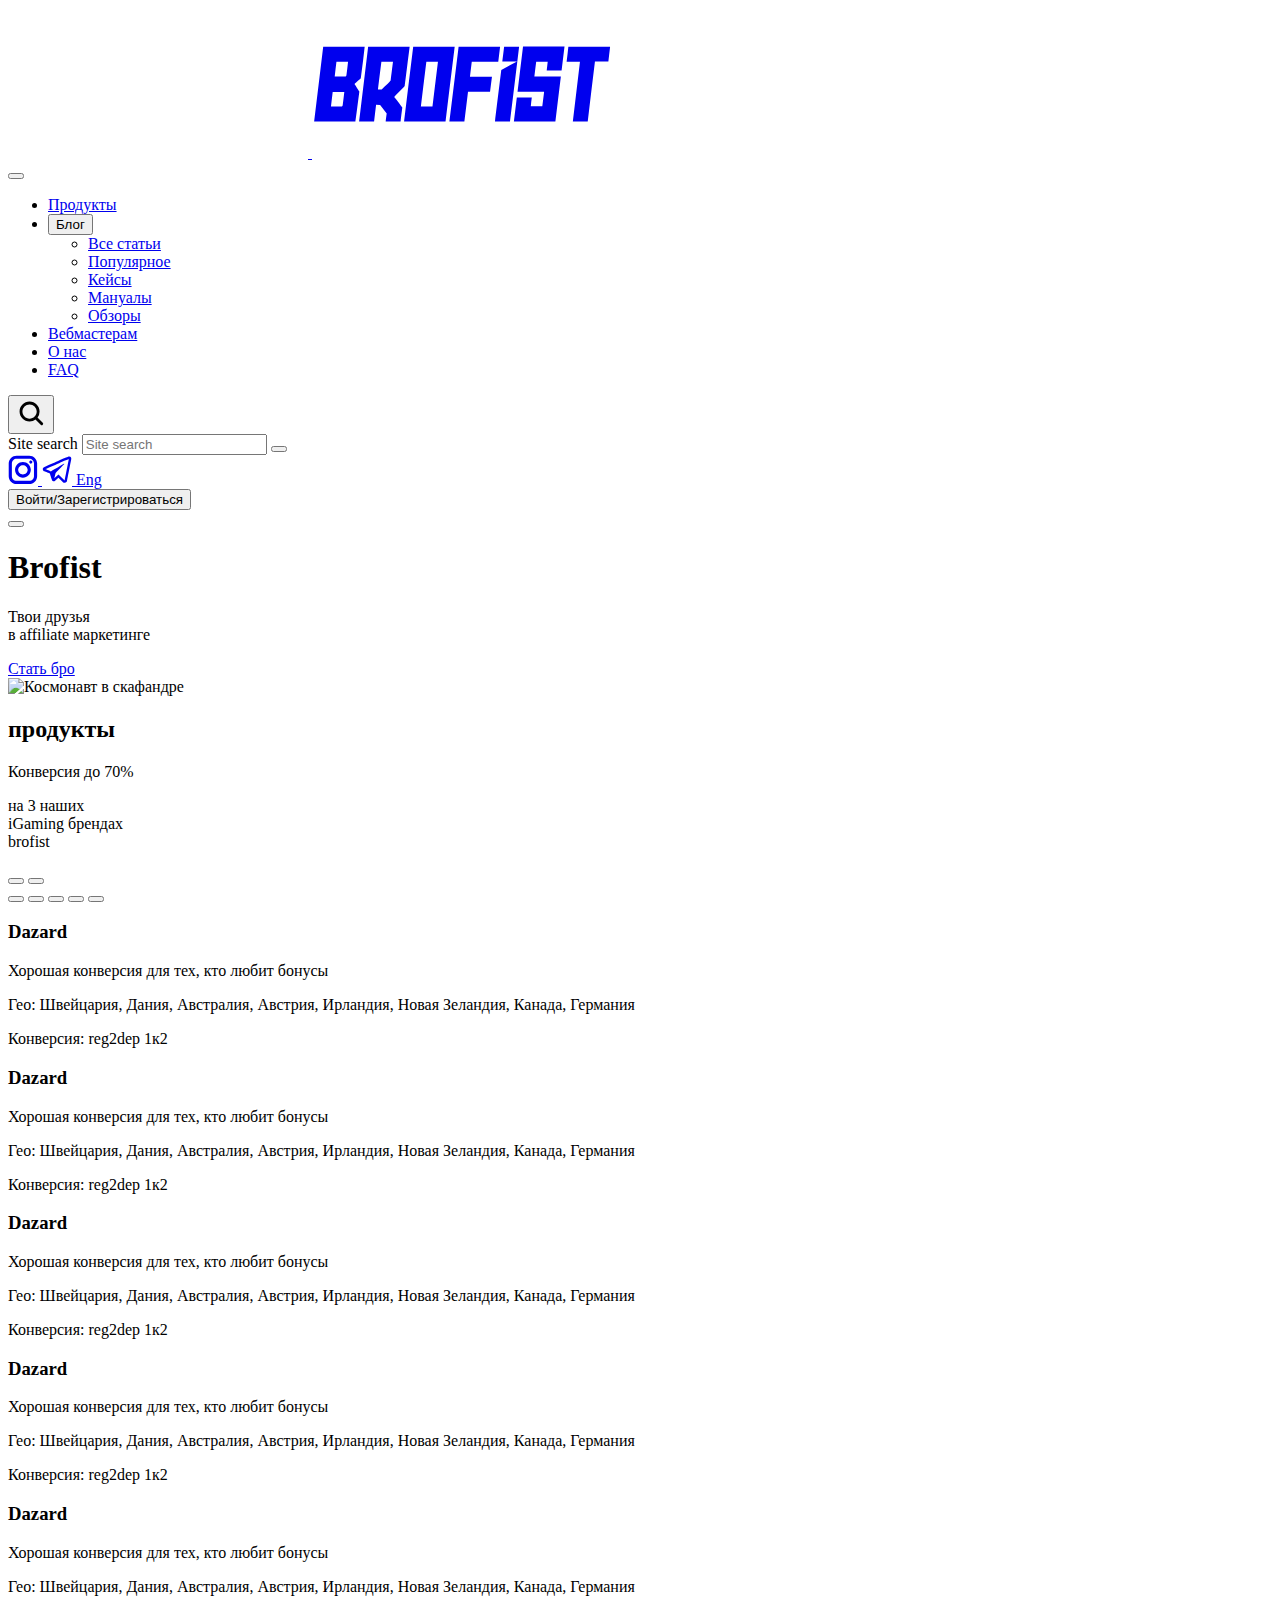
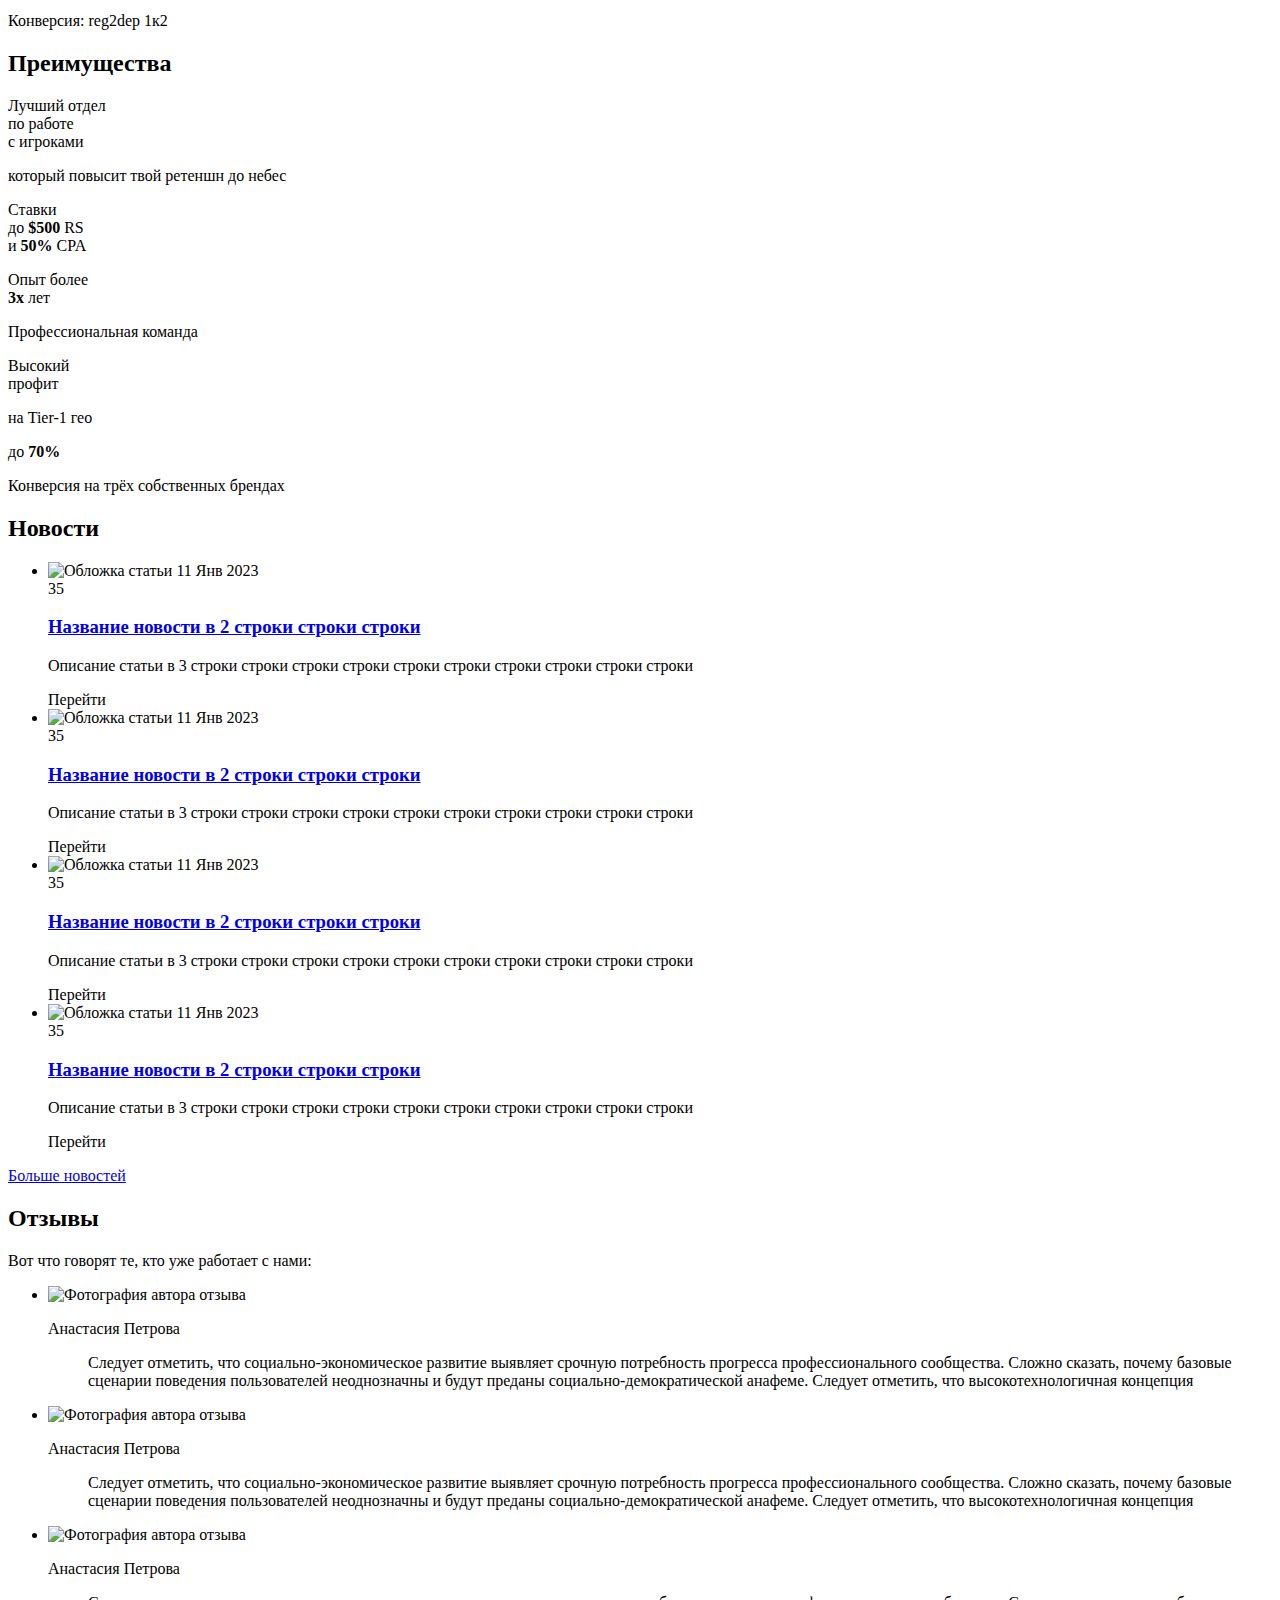
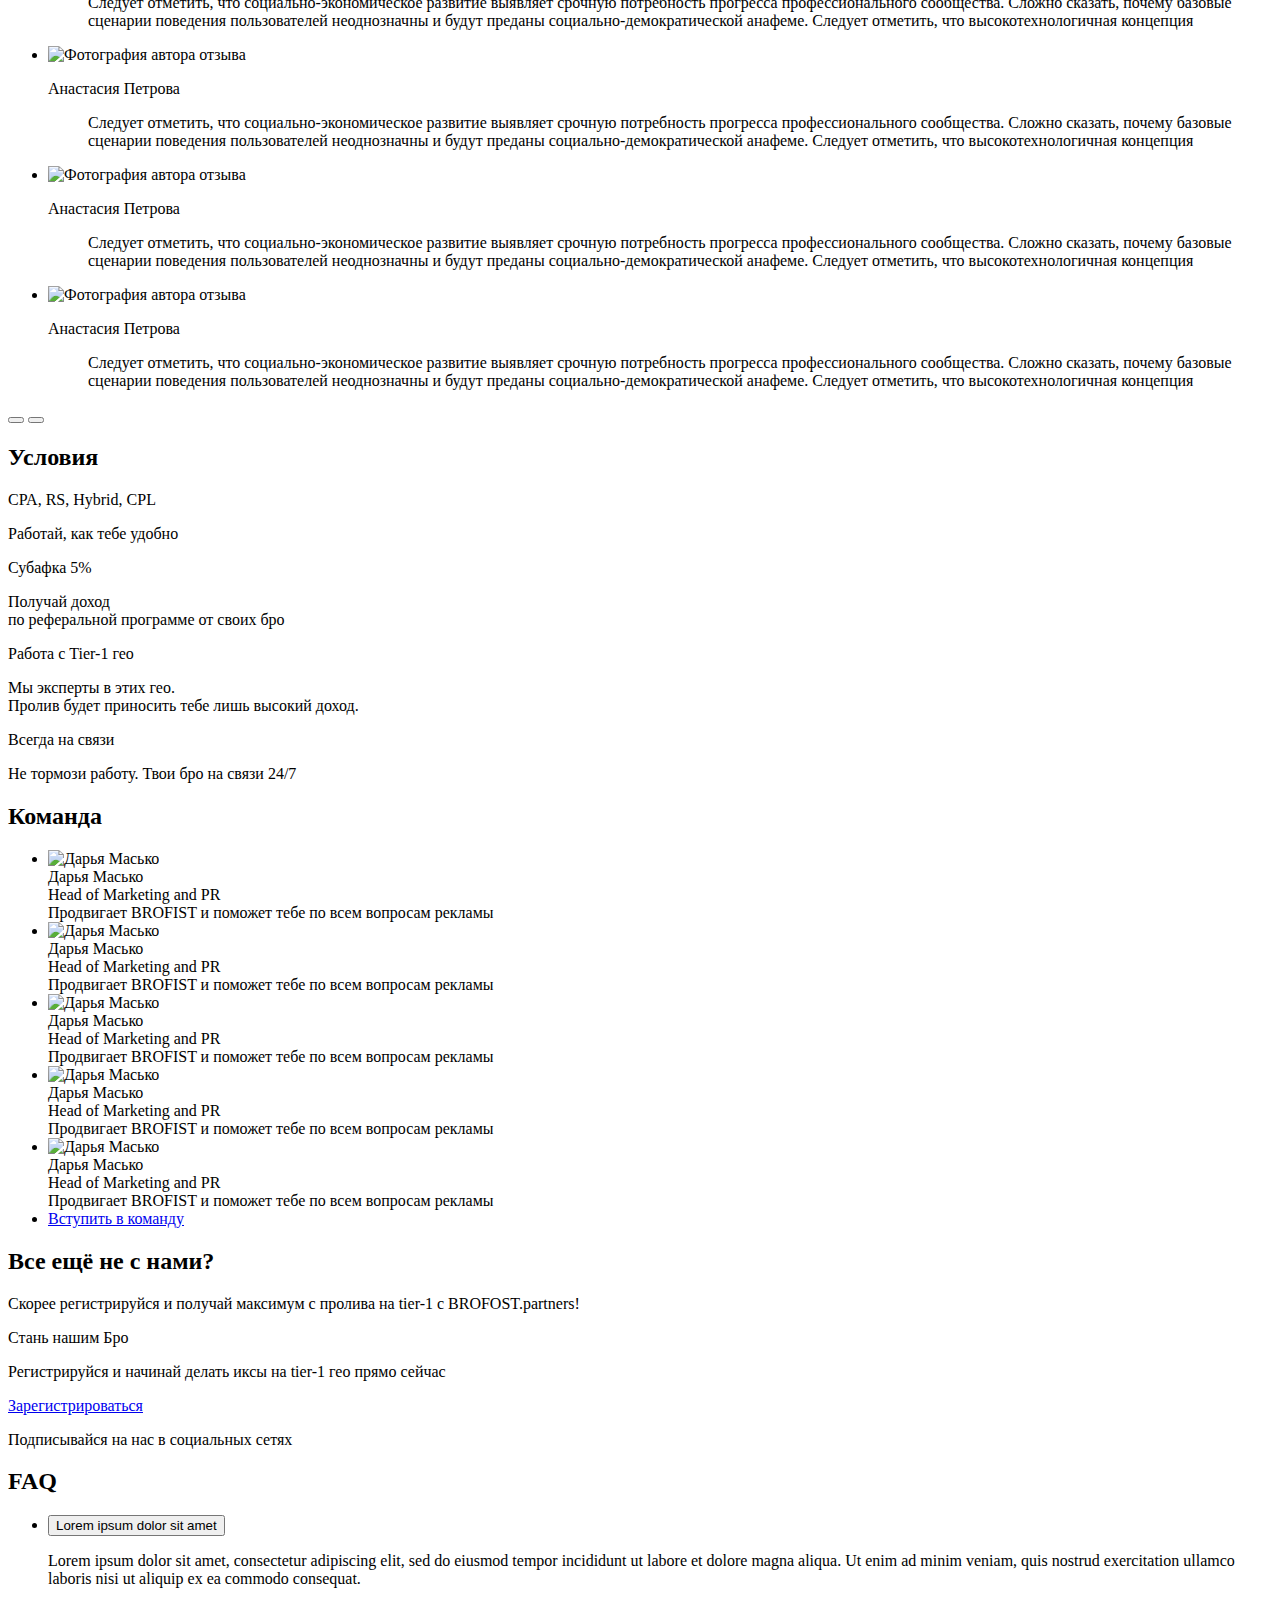
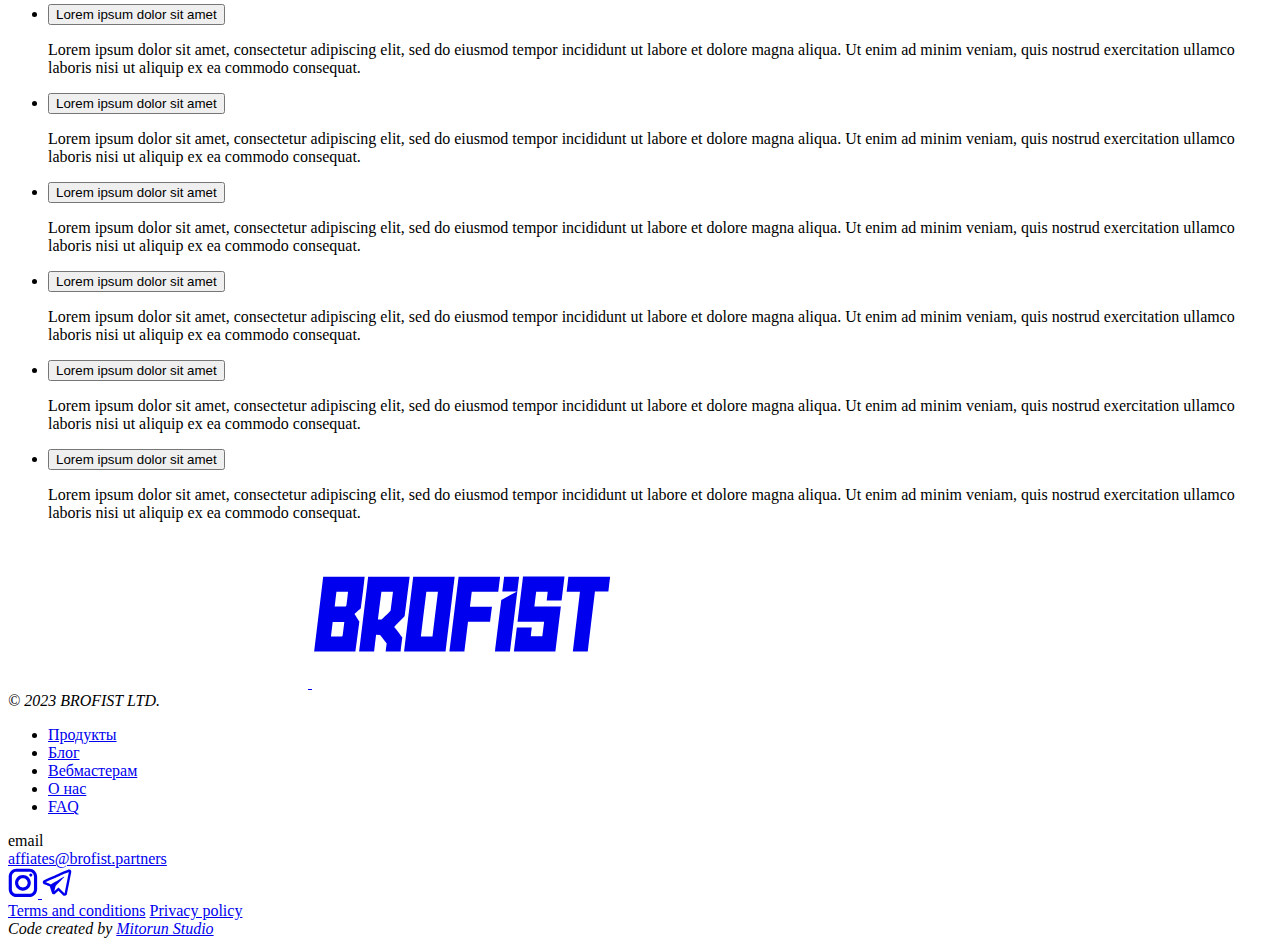
==== index.html @ ff67c035 "init" ====
<!DOCTYPE html><html lang="ru" prefix="og: https://ogp.me/ns#"><head><meta name="robots" content="noindex"><meta name="viewport" content="width=device-width,initial-scale=1"><meta charset="utf-8"><title>Brofist — Твои друзья в affiliate маркетинге</title><meta name="description" content="Brofist"><meta name="keywords" content=""><meta name="author" content="mitorun.studio"><link rel="stylesheet" href="/brofist/styles.css"><link rel="icon" sizes="any" href="/brofist/favicon.ico"><link rel="icon" type="image/svg+xml" href="/brofist/favicon.svg"><link rel="apple-touch-icon" sizes="180x180" href="/brofist/img/apple-touch-icon.png"><meta name="theme-color" content="#ffffff"><link rel="preload" as="image" href="/brofist/img/sprite.svg">

	<meta property="og:type" content="website"><meta property="og:title" content="Brofist – Твои друзья в affiliate маркетинге"><meta property="og:description" content="Brofist"><meta property="og:site_name" content="Brofist"><meta property="og:locale" content="ru"><meta property="og:image" content="https://brofist.partners/img/og.png"><meta property="og:url" content="https://brofist.partners/"><link rel="canonical" href="https://brofist.partners/"></head><body class="page-home"><header class="header container"><a class="header__brand" href="/brofist/" aria-label="Brofist"><svg class="logo" aria-hidden="true"><use href="/img/sprite.svg#logo"></use></svg> <svg class="logo-brand" aria-hidden="true"><use href="/img/sprite.svg#logo-brand"></use></svg></a><nav class="header__menu offcanvas offcanvas-end" id="offcanvasNavbar" tabindex="-1"><button class="header__burger btn-close" type="button" data-bs-dismiss="offcanvas" aria-label="Закрыть меню"></button><ul class="menu header-nav"><li><a class="menu__link" href="#">Продукты</a></li><li class="nav-item dropdown dropdown-center"><button class="menu__link dropdown-toggle" type="button" data-bs-toggle="dropdown" aria-expanded="false">Блог</button><ul class="dropdown-menu"><li><a class="dropdown-item" href="#">Все статьи</a></li><li><a class="dropdown-item" href="#">Популярное</a></li><li><a class="dropdown-item" href="#">Кейсы</a></li><li><a class="dropdown-item" href="#">Мануалы</a></li><li><a class="dropdown-item" href="#">Обзоры</a></li></ul></li><li><a class="menu__link" href="#">Вебмастерам</a></li><li><a class="menu__link" href="#">О нас</a></li><li><a class="menu__link" href="#">FAQ</a></li></ul><div class="header__icons"><div class="header__icon search dropdown dropdown-center" aria-label="Поиск"><button class="button-open-search" type="button" data-bs-toggle="dropdown" aria-expanded="false"><svg class="icon" width="30" height="30" aria-label="Поиск"><use href="/img/sprite.svg#search"></use></svg></button><div class="dropdown-menu"><form class="search" target="_blank" method="get" action="https://www.google.com/search"><label class="vh" for="search">Site search</label> <input class="form__input" id="search" type="search" name="search" minlength="1" maxlength="100" autocomplete="on" placeholder="Site search" aria-label="Site search"> <input type="hidden" name="sitesearch" value="mitorun.studio/works/bullet/site/"> <button class="search-button" type="submit" value="Search" title="Start search"></button></form></div></div><a class="header__icon" href="#" title="Instagram"><svg class="icon" width="30" height="30" aria-label="Instagram"><use href="/img/sprite.svg#instagram"></use></svg> </a><a class="header__icon" href="#" title="Telegram"><svg class="icon" width="30" height="30" aria-label="Telegram"><use href="/img/sprite.svg#telegram"></use></svg> </a><a class="header__icon header__lang" href="#" title="English">Eng</a></div><button class="button header__button" type="button">Войти/Зарегистрироваться</button></nav><button class="header__burger navbar-toggler" type="button" data-bs-toggle="offcanvas" data-bs-target="#offcanvasNavbar" aria-controls="offcanvasNavbar" aria-label="Открыть меню"></button></header><main class="main"><section class="page-home__section-1 container"><div class="hero"><h1 class="hero__h1">Brofist</h1><p class="hero__subtitle">Твои друзья<br>в affiliate маркетинге</p><span class="hero__button"><a class="button button--icon" href="#">Стать бро</a></span><div class="hero__img"><div class="hero__star"></div><img class="hero__astronaut" fetchpriority="high" width="450" height="450" src="/brofist/img/home/astronaut.png" alt="Космонавт в скафандре"><div class="hero__ufo"></div></div></div></section><section class="page-home__section-2 container"><h2 class="h2 container-inside">продукты</h2><div class="mark-grid container-inside mb-m"><p class="products__mark">Конверсия до 70<span class="icon-percent">%</span></p><p><span class="products__mark-2">на 3 наших<br>iGaming брендах<br>brofist</span></p></div><div class="carousel slide slider-prod mb-xl" id="carousel" data-bs-ride="carousel" data-bs-interval="99999"><button class="carousel-control-prev" type="button" data-bs-target="#carousel" data-bs-slide="prev" aria-label="Предыдущий слайд"></button> <button class="carousel-control-next" type="button" data-bs-target="#carousel" data-bs-slide="next" aria-label="Следующий слайд"></button><div class="carousel-indicators"><button class="active" type="button" data-bs-target="#carousel" data-bs-slide-to="0" aria-current="true" aria-label="Слайд 1"></button> <button class="" type="button" data-bs-target="#carousel" data-bs-slide-to="1" aria-label="Слайд 2"></button> <button class="" type="button" data-bs-target="#carousel" data-bs-slide-to="2" aria-label="Слайд 3"></button> <button class="" type="button" data-bs-target="#carousel" data-bs-slide-to="3" aria-label="Слайд 4"></button> <button class="" type="button" data-bs-target="#carousel" data-bs-slide-to="4" aria-label="Слайд 5"></button></div><div class="carousel-inner"><div class="carousel-item active"><div class="slider-prod__card"><h3 class="slider-prod__title dazard">Dazard</h3><p class="b">Хорошая конверсия для тех, кто любит бонусы</p><p>Гео: Швейцария, Дания, Австралия, Австрия, Ирландия, Новая Зеландия, Канада, Германия</p><p class="b">Конверсия: reg2dep 1к2</p></div></div><div class="carousel-item"><div class="slider-prod__card"><h3 class="slider-prod__title dazard">Dazard</h3><p class="b">Хорошая конверсия для тех, кто любит бонусы</p><p>Гео: Швейцария, Дания, Австралия, Австрия, Ирландия, Новая Зеландия, Канада, Германия</p><p class="b">Конверсия: reg2dep 1к2</p></div></div><div class="carousel-item"><div class="slider-prod__card"><h3 class="slider-prod__title dazard">Dazard</h3><p class="b">Хорошая конверсия для тех, кто любит бонусы</p><p>Гео: Швейцария, Дания, Австралия, Австрия, Ирландия, Новая Зеландия, Канада, Германия</p><p class="b">Конверсия: reg2dep 1к2</p></div></div><div class="carousel-item"><div class="slider-prod__card"><h3 class="slider-prod__title dazard">Dazard</h3><p class="b">Хорошая конверсия для тех, кто любит бонусы</p><p>Гео: Швейцария, Дания, Австралия, Австрия, Ирландия, Новая Зеландия, Канада, Германия</p><p class="b">Конверсия: reg2dep 1к2</p></div></div><div class="carousel-item"><div class="slider-prod__card"><h3 class="slider-prod__title dazard">Dazard</h3><p class="b">Хорошая конверсия для тех, кто любит бонусы</p><p>Гео: Швейцария, Дания, Австралия, Австрия, Ирландия, Новая Зеландия, Канада, Германия</p><p class="b">Конверсия: reg2dep 1к2</p></div></div></div></div><div class="ticker"><div></div></div></section><section class="page-home__section-3 container pb-xl"><h2 class="h2">Преимущества</h2><div class="pluses"><div class="pluses__card pluses__card--1"><p class="pluses__title pluses__title--big">Лучший отдел<br>по работе<br>с игроками</p><p class="pluses__text">который повысит твой ретеншн до небес</p><div class="pluses__img-1"></div></div><div class="pluses__card pluses__card--2"><p class="pluses__title">Ставки<br>до <strong>$500</strong> RS<br>и <strong>50%</strong> CPA</p><div class="pluses__img-2"></div></div><div class="pluses__card pluses__card--3"><p class="pluses__title">Опыт более<br><strong>3х</strong> лет</p><p class="pluses__text">Профессиональная команда</p><div class="pluses__img-3"></div></div><div class="pluses__card pluses__card--4"><p class="pluses__title pluses__title--big">Высокий<br>профит</p><p class="pluses__text">на Tier-1 гео</p><div class="pluses__img-4"></div></div><div class="pluses__card pluses__card--5"><p class="pluses__title">до <strong>70%</strong></p><p class="pluses__text">Конверсия на трёх собственных брендах</p><div class="pluses__img-5"></div></div></div></section><section class="page-home__section-4 container"><h2 class="title-yellow">Новости</h2><ul class="blog-preview mb-m"><li class="blog-preview__card"><div class="blog-preview__header"><img class="blog-preview__img" src="/brofist/img/home/card-thumb.png" alt="Обложка статьи"> <time class="blog-preview__date" datetime="">11 Янв 2023</time><div class="blog-preview__rating"><span>35</span></div></div><h3 class="blog-preview__title"><a class="stretch" href="#">Название новости в 2 строки строки строки</a></h3><p class="blog-preview__summary">Описание статьи в 3 строки строки строки строки строки строки строки строки строки строки</p><span class="button button--icon card__button">Перейти</span></li><li class="blog-preview__card"><div class="blog-preview__header"><img class="blog-preview__img" src="/brofist/img/home/card-thumb.png" alt="Обложка статьи"> <time class="blog-preview__date" datetime="">11 Янв 2023</time><div class="blog-preview__rating"><span>35</span></div></div><h3 class="blog-preview__title"><a class="stretch" href="#">Название новости в 2 строки строки строки</a></h3><p class="blog-preview__summary">Описание статьи в 3 строки строки строки строки строки строки строки строки строки строки</p><span class="button button--icon card__button">Перейти</span></li><li class="blog-preview__card"><div class="blog-preview__header"><img class="blog-preview__img" src="/brofist/img/home/card-thumb.png" alt="Обложка статьи"> <time class="blog-preview__date" datetime="">11 Янв 2023</time><div class="blog-preview__rating"><span>35</span></div></div><h3 class="blog-preview__title"><a class="stretch" href="#">Название новости в 2 строки строки строки</a></h3><p class="blog-preview__summary">Описание статьи в 3 строки строки строки строки строки строки строки строки строки строки</p><span class="button button--icon card__button">Перейти</span></li><li class="blog-preview__card"><div class="blog-preview__header"><img class="blog-preview__img" src="/brofist/img/home/card-thumb.png" alt="Обложка статьи"> <time class="blog-preview__date" datetime="">11 Янв 2023</time><div class="blog-preview__rating"><span>35</span></div></div><h3 class="blog-preview__title"><a class="stretch" href="#">Название новости в 2 строки строки строки</a></h3><p class="blog-preview__summary">Описание статьи в 3 строки строки строки строки строки строки строки строки строки строки</p><span class="button button--icon card__button">Перейти</span></li></ul><a class="button button--2 button--icon button--center" href="#">Больше новостей</a><div class="ticker black"><div></div></div></section><section class="page-home__section-5 container"><h2 class="h2">Отзывы</h2><p class="font-l mb-m">Вот что говорят те, кто уже работает с нами:</p><div class="swiper review" id="swiper"><ul class="swiper-wrapper"><li class="swiper-slide"><div class="review__card"><div class="review__img"><img loading="lazy" width="80" height="80" src="/brofist/img/home/review-01.jpg" alt="Фотография автора отзыва"></div><p class="review__author">Анастасия Петрова</p><blockquote class="review__text">Следует отметить, что социально-экономическое развитие выявляет срочную потребность прогресса профессионального сообщества. Сложно сказать, почему базовые сценарии поведения пользователей неоднозначны и будут преданы социально-демократической анафеме. Следует отметить, что высокотехнологичная концепция</blockquote></div></li><li class="swiper-slide"><div class="review__card"><div class="review__img"><img loading="lazy" width="80" height="80" src="/brofist/img/home/review-01.jpg" alt="Фотография автора отзыва"></div><p class="review__author">Анастасия Петрова</p><blockquote class="review__text">Следует отметить, что социально-экономическое развитие выявляет срочную потребность прогресса профессионального сообщества. Сложно сказать, почему базовые сценарии поведения пользователей неоднозначны и будут преданы социально-демократической анафеме. Следует отметить, что высокотехнологичная концепция</blockquote></div></li><li class="swiper-slide"><div class="review__card"><div class="review__img"><img loading="lazy" width="80" height="80" src="/brofist/img/home/review-01.jpg" alt="Фотография автора отзыва"></div><p class="review__author">Анастасия Петрова</p><blockquote class="review__text">Следует отметить, что социально-экономическое развитие выявляет срочную потребность прогресса профессионального сообщества. Сложно сказать, почему базовые сценарии поведения пользователей неоднозначны и будут преданы социально-демократической анафеме. Следует отметить, что высокотехнологичная концепция</blockquote></div></li><li class="swiper-slide"><div class="review__card"><div class="review__img"><img loading="lazy" width="80" height="80" src="/brofist/img/home/review-01.jpg" alt="Фотография автора отзыва"></div><p class="review__author">Анастасия Петрова</p><blockquote class="review__text">Следует отметить, что социально-экономическое развитие выявляет срочную потребность прогресса профессионального сообщества. Сложно сказать, почему базовые сценарии поведения пользователей неоднозначны и будут преданы социально-демократической анафеме. Следует отметить, что высокотехнологичная концепция</blockquote></div></li><li class="swiper-slide"><div class="review__card"><div class="review__img"><img loading="lazy" width="80" height="80" src="/brofist/img/home/review-01.jpg" alt="Фотография автора отзыва"></div><p class="review__author">Анастасия Петрова</p><blockquote class="review__text">Следует отметить, что социально-экономическое развитие выявляет срочную потребность прогресса профессионального сообщества. Сложно сказать, почему базовые сценарии поведения пользователей неоднозначны и будут преданы социально-демократической анафеме. Следует отметить, что высокотехнологичная концепция</blockquote></div></li><li class="swiper-slide"><div class="review__card"><div class="review__img"><img loading="lazy" width="80" height="80" src="/brofist/img/home/review-01.jpg" alt="Фотография автора отзыва"></div><p class="review__author">Анастасия Петрова</p><blockquote class="review__text">Следует отметить, что социально-экономическое развитие выявляет срочную потребность прогресса профессионального сообщества. Сложно сказать, почему базовые сценарии поведения пользователей неоднозначны и будут преданы социально-демократической анафеме. Следует отметить, что высокотехнологичная концепция</blockquote></div></li></ul><div class="swiper-pagination"></div><button class="swiper-button-prev" type="button" aria-label="Предыдущий слайд"></button> <button class="swiper-button-next" type="button" aria-label="Следующий слайд"></button></div></section><section class="page-home__section-6 container"><h2 class="h2">Условия</h2><div class="conditions"><div class="conditions__item conditions__item--1"><p class="h2 conditions__title">CPA, RS, Hybrid, CPL</p><p>Работай, как тебе удобно</p><div class="conditions__img-3"></div><div class="conditions__img-2"></div><div class="conditions__img-1"></div></div><div class="conditions__item conditions__item--2"><p class="h2 conditions__title">Субафка 5%</p><p>Получай доход<br>по реферальной программе от своих бро</p><div class="conditions__img-2"></div><div class="conditions__img-1"></div></div><div class="conditions__item conditions__item--3"><p class="h2 conditions__title">Работа с Tier-1 гео</p><p>Мы эксперты в этих гео.<br>Пролив будет приносить тебе лишь высокий доход.</p><div class="conditions__img-2"></div><div class="conditions__img-1"></div></div><div class="conditions__item conditions__item--4"><p class="h2 conditions__title">Всегда на связи</p><p>Не тормози работу. Твои бро на связи 24/7</p><div class="conditions__img-2"></div><div class="conditions__img-1"></div></div></div></section><section class="page-home__section-7 container"><h2 class="h2">Команда</h2><ul class="team"><li class="team__card"><img class="team__img" width="602" height="788" src="/brofist/img/home/team-1.jpg" alt="Дарья Масько"><div class="team__content"><div class="team__name">Дарья Масько</div><div class="team__profession">Head of Marketing and PR</div><div class="team__desc">Продвигает BROFIST и поможет тебе по всем вопросам рекламы</div><div class="team__links"><a class="team__instagram" target="_blank" rel="noopener" href="#"></a> <a class="team__telegram" target="_blank" rel="noopener" href="#"></a></div></div></li><li class="team__card"><img class="team__img" width="602" height="788" src="/brofist/img/home/team-1.jpg" alt="Дарья Масько"><div class="team__content"><div class="team__name">Дарья Масько</div><div class="team__profession">Head of Marketing and PR</div><div class="team__desc">Продвигает BROFIST и поможет тебе по всем вопросам рекламы</div><div class="team__links"><a class="team__instagram" target="_blank" rel="noopener" href="#"></a> <a class="team__telegram" target="_blank" rel="noopener" href="#"></a></div></div></li><li class="team__card"><img class="team__img" width="602" height="788" src="/brofist/img/home/team-1.jpg" alt="Дарья Масько"><div class="team__content"><div class="team__name">Дарья Масько</div><div class="team__profession">Head of Marketing and PR</div><div class="team__desc">Продвигает BROFIST и поможет тебе по всем вопросам рекламы</div><div class="team__links"><a class="team__instagram" target="_blank" rel="noopener" href="#"></a> <a class="team__telegram" target="_blank" rel="noopener" href="#"></a></div></div></li><li class="team__card"><img class="team__img" width="602" height="788" src="/brofist/img/home/team-1.jpg" alt="Дарья Масько"><div class="team__content"><div class="team__name">Дарья Масько</div><div class="team__profession">Head of Marketing and PR</div><div class="team__desc">Продвигает BROFIST и поможет тебе по всем вопросам рекламы</div><div class="team__links"><a class="team__instagram" target="_blank" rel="noopener" href="#"></a> <a class="team__telegram" target="_blank" rel="noopener" href="#"></a></div></div></li><li class="team__card"><img class="team__img" width="602" height="788" src="/brofist/img/home/team-1.jpg" alt="Дарья Масько"><div class="team__content"><div class="team__name">Дарья Масько</div><div class="team__profession">Head of Marketing and PR</div><div class="team__desc">Продвигает BROFIST и поможет тебе по всем вопросам рекламы</div><div class="team__links"><a class="team__instagram" target="_blank" rel="noopener" href="#"></a> <a class="team__telegram" target="_blank" rel="noopener" href="#"></a></div></div></li><li class="team__card--join"><div class="team__triangles-1"></div><div class="team__triangles-2"></div><div class="team__triangles-3"></div><div class="team__stars-1"></div><div class="team__stars-2"></div><div class="team__stars-3"></div><a class="team__button" href="#">Вступить в команду</a></li></ul></section><section class="page-home__section-8 container"><h2 class="h2">Все ещё не с нами?</h2><p class="font-l mb-m">Скорее регистрируйся и получай максимум с пролива на tier-1 с BROFOST.partners!</p><div class="registration"><div class="registration__content"><p class="registration__title h2">Стань нашим Бро</p><p class="registration__desc">Регистрируйся и начинай делать иксы на tier-1 гео прямо сейчас</p><a href="#" class="button button--icon button--wide registration__button">Зарегистрироваться</a><p class="registration__text">Подписывайся на нас в социальных сетях</p><div class="registration__links"><a class="registration__telegram" target="_blank" rel="noopener" href="#"></a> <a class="registration__instagram" target="_blank" rel="noopener" href="#"></a></div></div><div class="registration__moon"></div><div class="registration__ufo"></div></div></section><section class="page-home__section-9 container"><h2>FAQ</h2><ul class="accordion" id="accordion"><li class="accordion-item"><p class="accordion-header" id="heading1"><button class="accordion-button collapsed" type="button" data-bs-toggle="collapse" data-bs-target="#collapse1" aria-expanded="false" aria-controls="collapse1">Lorem ipsum dolor sit amet</button></p><div class="accordion-collapse collapse" id="collapse1" aria-labelledby="heading1"><div class="accordion-body"><p>Lorem ipsum dolor sit amet, consectetur adipiscing elit, sed do eiusmod tempor incididunt ut labore et dolore magna aliqua. Ut enim ad minim veniam, quis nostrud exercitation ullamco laboris nisi ut aliquip ex ea commodo consequat.</p></div></div></li><li class="accordion-item"><p class="accordion-header" id="heading2"><button class="accordion-button collapsed" type="button" data-bs-toggle="collapse" data-bs-target="#collapse2" aria-expanded="false" aria-controls="collapse2">Lorem ipsum dolor sit amet</button></p><div class="accordion-collapse collapse" id="collapse2" aria-labelledby="heading2"><div class="accordion-body"><p>Lorem ipsum dolor sit amet, consectetur adipiscing elit, sed do eiusmod tempor incididunt ut labore et dolore magna aliqua. Ut enim ad minim veniam, quis nostrud exercitation ullamco laboris nisi ut aliquip ex ea commodo consequat.</p></div></div></li><li class="accordion-item"><p class="accordion-header" id="heading3"><button class="accordion-button collapsed" type="button" data-bs-toggle="collapse" data-bs-target="#collapse3" aria-expanded="false" aria-controls="collapse3">Lorem ipsum dolor sit amet</button></p><div class="accordion-collapse collapse" id="collapse3" aria-labelledby="heading3"><div class="accordion-body"><p>Lorem ipsum dolor sit amet, consectetur adipiscing elit, sed do eiusmod tempor incididunt ut labore et dolore magna aliqua. Ut enim ad minim veniam, quis nostrud exercitation ullamco laboris nisi ut aliquip ex ea commodo consequat.</p></div></div></li><li class="accordion-item"><p class="accordion-header" id="heading4"><button class="accordion-button collapsed" type="button" data-bs-toggle="collapse" data-bs-target="#collapse4" aria-expanded="false" aria-controls="collapse4">Lorem ipsum dolor sit amet</button></p><div class="accordion-collapse collapse" id="collapse4" aria-labelledby="heading4" data-bs-parent="#accordion"><div class="accordion-body"><div><p>Lorem ipsum dolor sit amet, consectetur adipiscing elit, sed do eiusmod tempor incididunt ut labore et dolore magna aliqua. Ut enim ad minim veniam, quis nostrud exercitation ullamco laboris nisi ut aliquip ex ea commodo consequat.</p></div></div></div></li><li class="accordion-item"><p class="accordion-header" id="heading5"><button class="accordion-button collapsed" type="button" data-bs-toggle="collapse" data-bs-target="#collapse5" aria-expanded="false" aria-controls="collapse5">Lorem ipsum dolor sit amet</button></p><div class="accordion-collapse collapse" id="collapse5" aria-labelledby="heading5" data-bs-parent="#accordion"><div class="accordion-body"><div><p>Lorem ipsum dolor sit amet, consectetur adipiscing elit, sed do eiusmod tempor incididunt ut labore et dolore magna aliqua. Ut enim ad minim veniam, quis nostrud exercitation ullamco laboris nisi ut aliquip ex ea commodo consequat.</p></div></div></div></li><li class="accordion-item"><p class="accordion-header" id="heading6"><button class="accordion-button collapsed" type="button" data-bs-toggle="collapse" data-bs-target="#collapse6" aria-expanded="false" aria-controls="collapse6">Lorem ipsum dolor sit amet</button></p><div class="accordion-collapse collapse" id="collapse6" aria-labelledby="heading6" data-bs-parent="#accordion"><div class="accordion-body"><div><p>Lorem ipsum dolor sit amet, consectetur adipiscing elit, sed do eiusmod tempor incididunt ut labore et dolore magna aliqua. Ut enim ad minim veniam, quis nostrud exercitation ullamco laboris nisi ut aliquip ex ea commodo consequat.</p></div></div></div></li><li class="accordion-item"><p class="accordion-header" id="heading7"><button class="accordion-button collapsed" type="button" data-bs-toggle="collapse" data-bs-target="#collapse7" aria-expanded="false" aria-controls="collapse7">Lorem ipsum dolor sit amet</button></p><div class="accordion-collapse collapse" id="collapse7" aria-labelledby="heading7" data-bs-parent="#accordion"><div class="accordion-body"><div><p>Lorem ipsum dolor sit amet, consectetur adipiscing elit, sed do eiusmod tempor incididunt ut labore et dolore magna aliqua. Ut enim ad minim veniam, quis nostrud exercitation ullamco laboris nisi ut aliquip ex ea commodo consequat.</p></div></div></div></li></ul><div class="faq-multistar"></div><div class="faq-einstein"></div></section></main><footer class="footer container"><div class="footer__col-1"><a class="header__brand" href="/brofist/" aria-label="Brofist"><svg class="logo" aria-hidden="true"><use href="/img/sprite.svg#logo"></use></svg> <svg class="logo-brand" aria-hidden="true"><use href="/img/sprite.svg#logo-brand"></use></svg></a><address class="footer__copyright">© 2023 BROFIST LTD.</address><div class="footer__emblems"><div class="footer__emblem emblem-18" aria-label="Иконка 18+"></div><div class="footer__emblem emblem-gamcare" aria-label="Иконка Gamcare"></div><div class="footer__emblem emblem-ga" aria-label="Иконка GA"></div></div></div><ul class="footer__col-2 footer__links"><li><a class="footer__link" href="#">Продукты</a></li><li><a class="footer__link" href="#">Блог</a></li><li><a class="footer__link" href="#">Вебмастерам</a></li><li><a class="footer__link" href="#">О нас</a></li><li><a class="footer__link" href="#">FAQ</a></li></ul><div class="footer__col-3"><span class="footer__text">email</span><br><a class="footer__email" href="#">affiates@brofist.partners</a></div><div class="footer__col-4"><div class="footer__icons"><a class="header__icon" href="#" title="Instagram"><svg class="icon" width="30" height="30" aria-label="Instagram"><use href="/img/sprite.svg#instagram"></use></svg> </a><a class="header__icon" href="#" title="Telegram"><svg class="icon" width="30" height="30" aria-label="Telegram"><use href="/img/sprite.svg#telegram"></use></svg></a></div><div><a class="footer__privacy" href="#">Terms and conditions</a> <a class="footer__privacy" href="#">Privacy policy</a></div></div><address>Code created by <a target="_blank" href="https://mitorun.studio/" rel="noopener">Mitorun Studio</a></address></footer><script defer="" src="/brofist/bootstrap.bundle.min.js"></script><script src="/brofist/swiper-bundle.min.js"></script><script>const swiper=new Swiper("#swiper",{navigation:{nextEl:".swiper-button-next",prevEl:".swiper-button-prev"},pagination:{el:".swiper-pagination",clickable:!0},loop:!0,keyboard:!0,slidesPerView:"auto"})</script><noscript class="noscript">У вас в браузере отключён JavaScript</noscript></body></html>
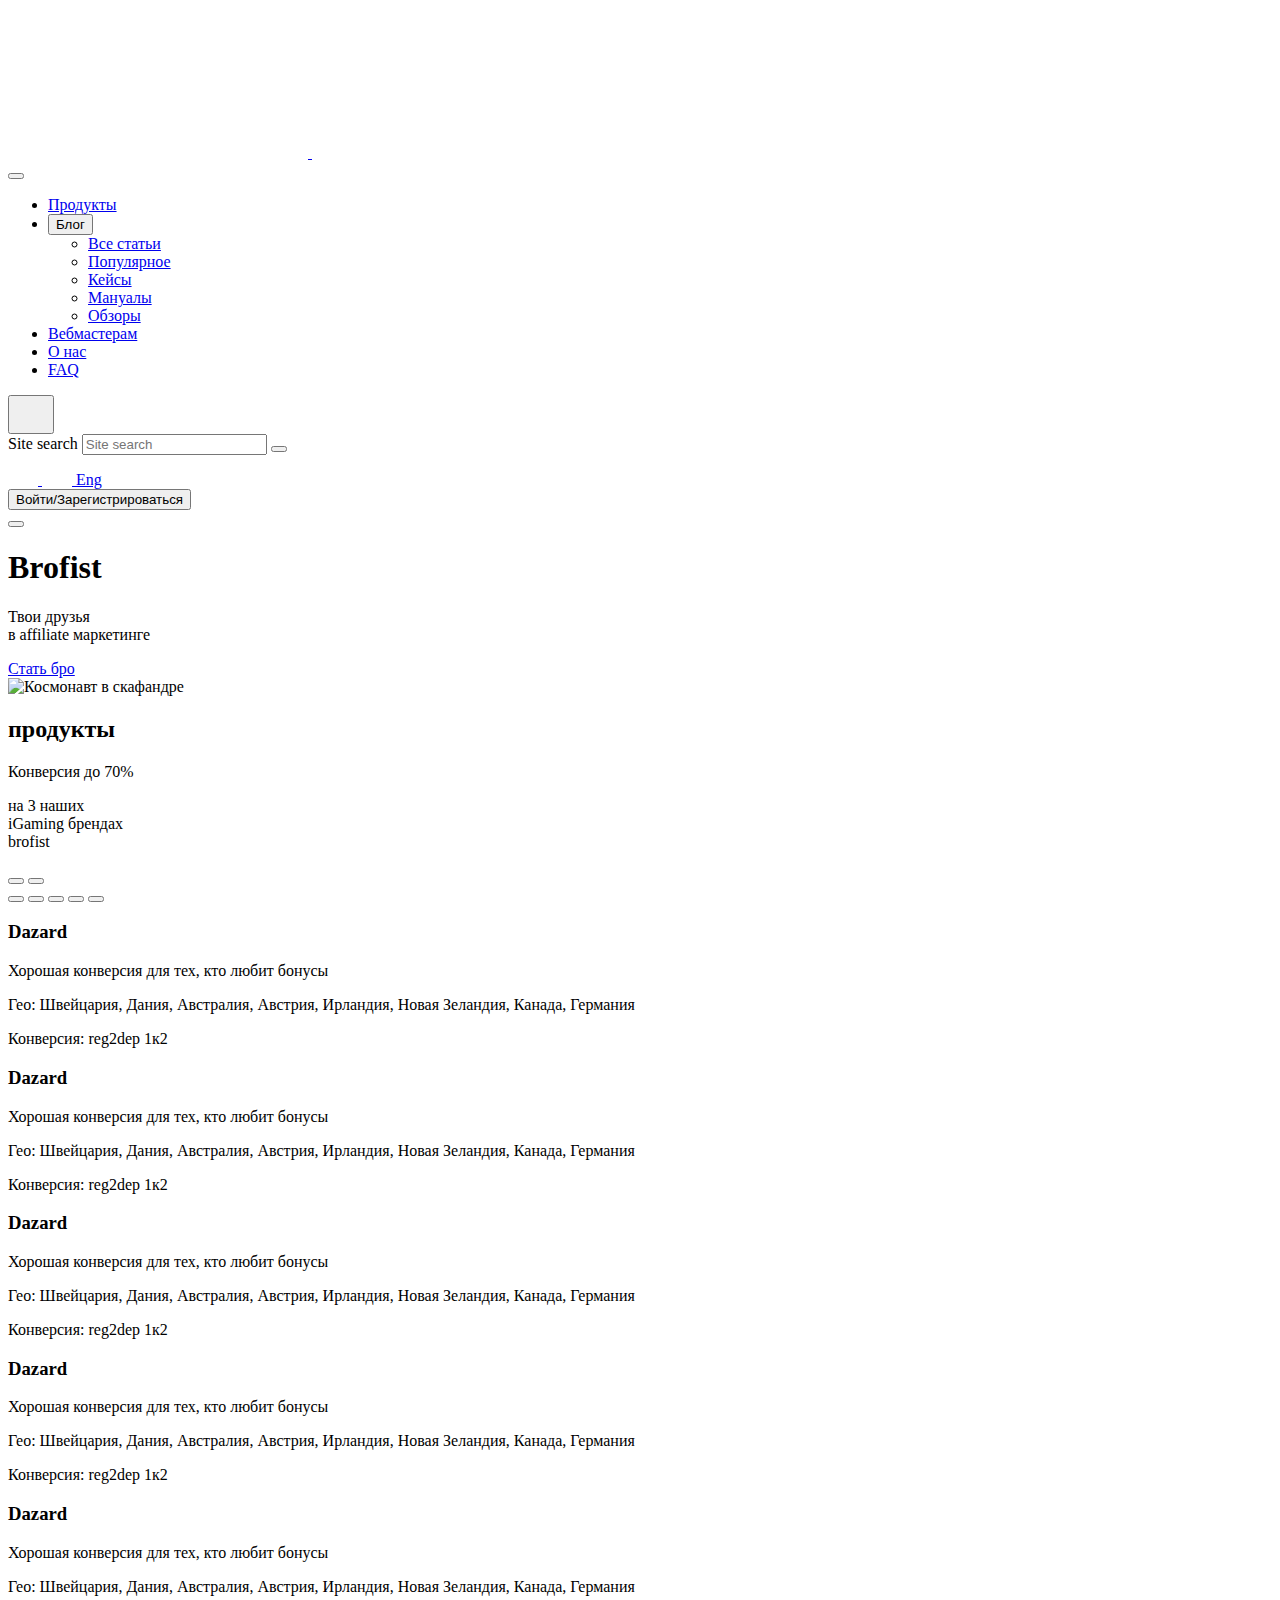
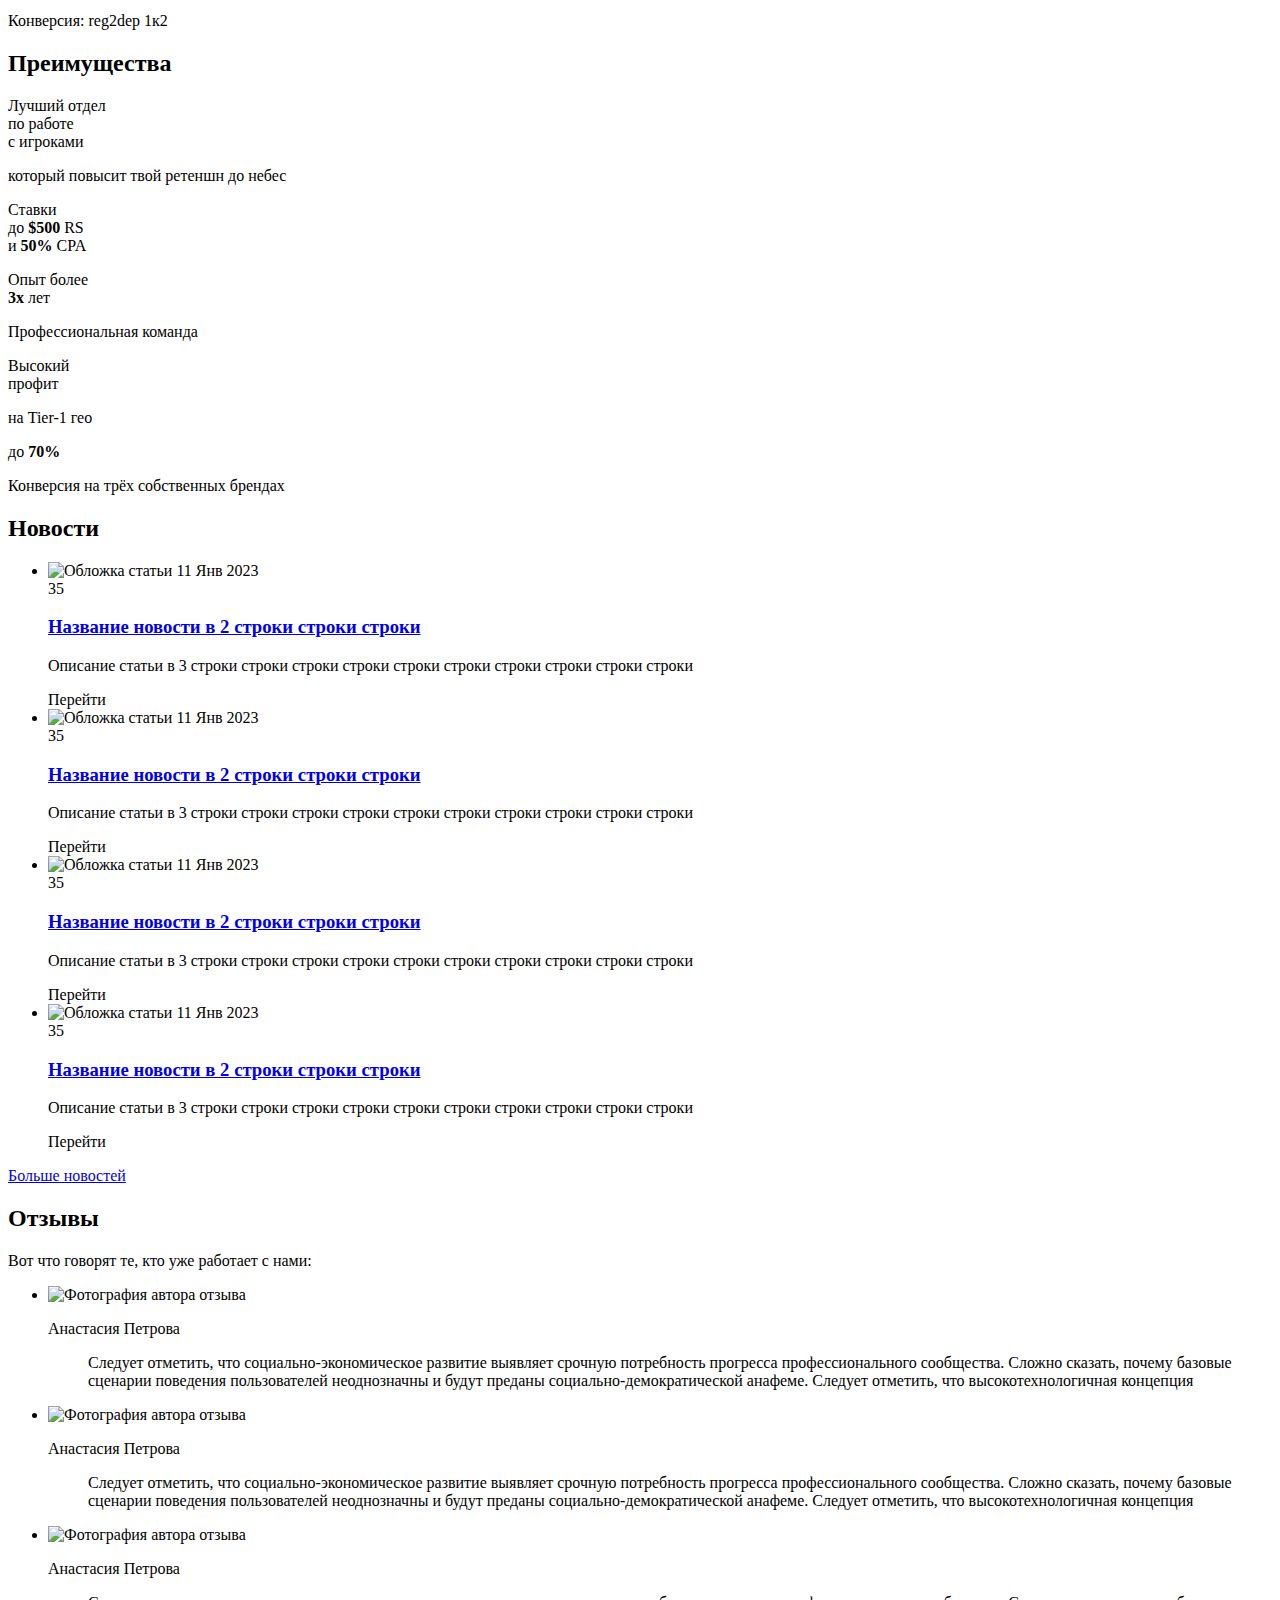
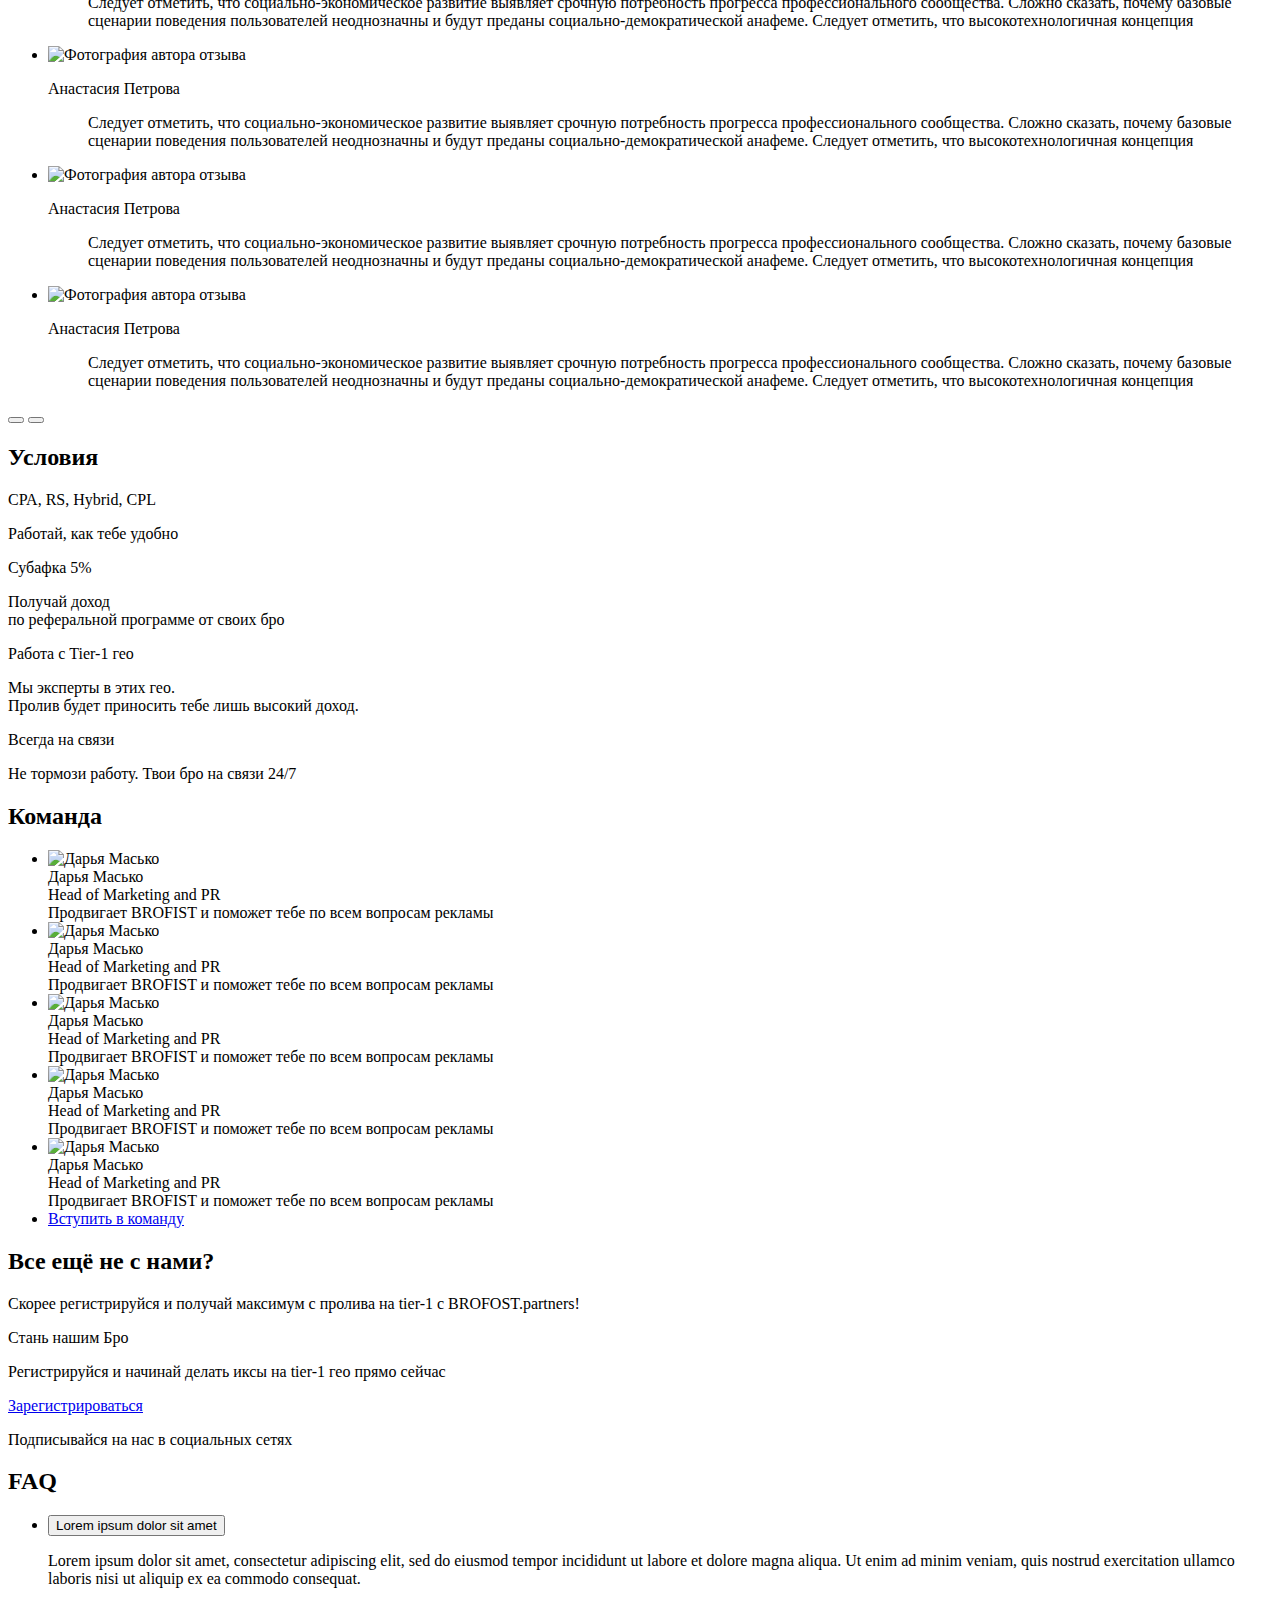
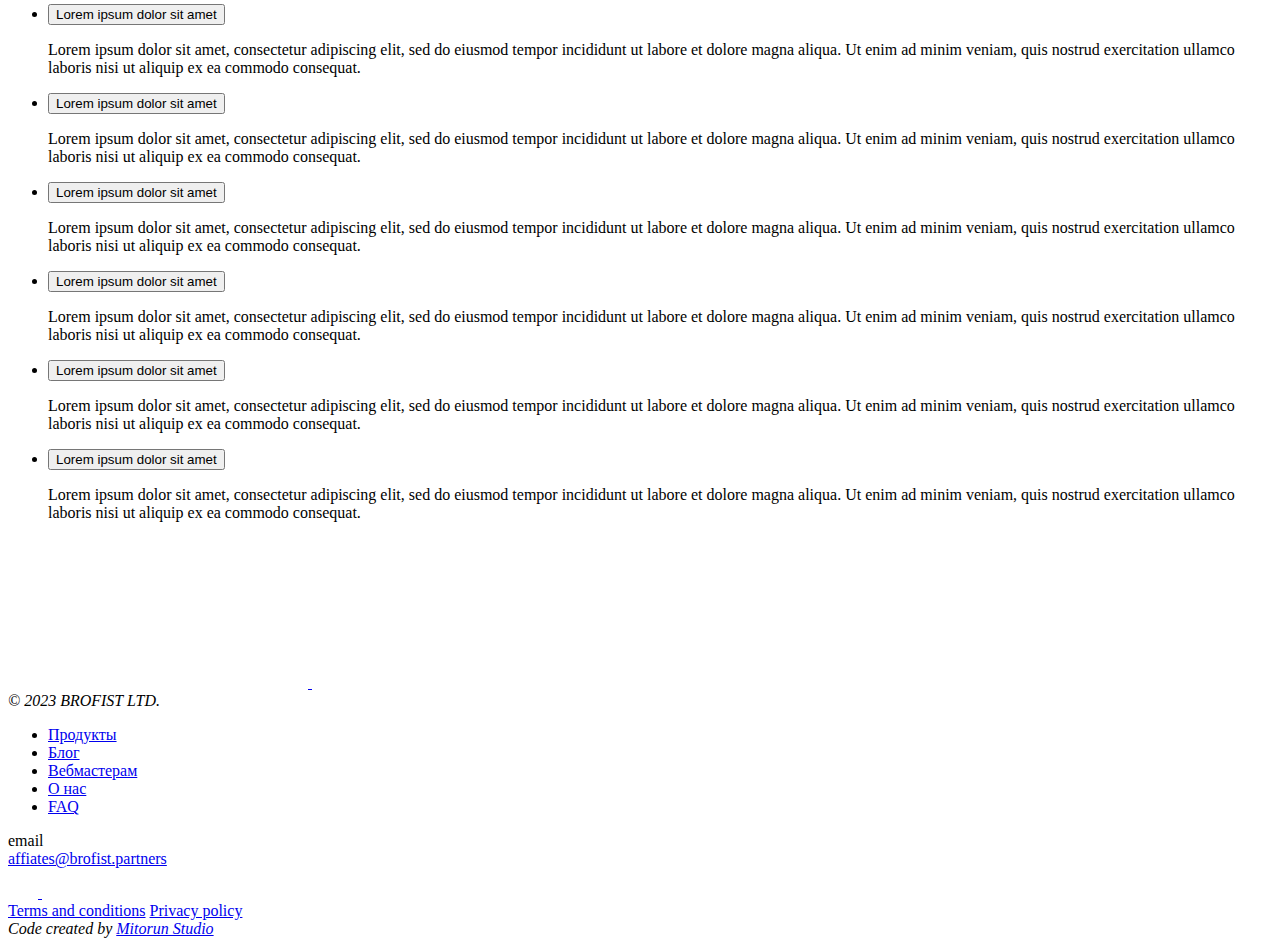
==== commit 8c99b130: "Update index.html" ====
--- a/index.html
+++ b/index.html
@@ -1,3 +1,3 @@
 <!DOCTYPE html><html lang="ru" prefix="og: https://ogp.me/ns#"><head><meta name="robots" content="noindex"><meta name="viewport" content="width=device-width,initial-scale=1"><meta charset="utf-8"><title>Brofist — Твои друзья в affiliate маркетинге</title><meta name="description" content="Brofist"><meta name="keywords" content=""><meta name="author" content="mitorun.studio"><link rel="stylesheet" href="/brofist/styles.css"><link rel="icon" sizes="any" href="/brofist/favicon.ico"><link rel="icon" type="image/svg+xml" href="/brofist/favicon.svg"><link rel="apple-touch-icon" sizes="180x180" href="/brofist/img/apple-touch-icon.png"><meta name="theme-color" content="#ffffff"><link rel="preload" as="image" href="/brofist/img/sprite.svg">
 
-	<meta property="og:type" content="website"><meta property="og:title" content="Brofist – Твои друзья в affiliate маркетинге"><meta property="og:description" content="Brofist"><meta property="og:site_name" content="Brofist"><meta property="og:locale" content="ru"><meta property="og:image" content="https://brofist.partners/img/og.png"><meta property="og:url" content="https://brofist.partners/"><link rel="canonical" href="https://brofist.partners/"></head><body class="page-home"><header class="header container"><a class="header__brand" href="/brofist/" aria-label="Brofist"><svg class="logo" aria-hidden="true"><use href="/img/sprite.svg#logo"></use></svg> <svg class="logo-brand" aria-hidden="true"><use href="/img/sprite.svg#logo-brand"></use></svg></a><nav class="header__menu offcanvas offcanvas-end" id="offcanvasNavbar" tabindex="-1"><button class="header__burger btn-close" type="button" data-bs-dismiss="offcanvas" aria-label="Закрыть меню"></button><ul class="menu header-nav"><li><a class="menu__link" href="#">Продукты</a></li><li class="nav-item dropdown dropdown-center"><button class="menu__link dropdown-toggle" type="button" data-bs-toggle="dropdown" aria-expanded="false">Блог</button><ul class="dropdown-menu"><li><a class="dropdown-item" href="#">Все статьи</a></li><li><a class="dropdown-item" href="#">Популярное</a></li><li><a class="dropdown-item" href="#">Кейсы</a></li><li><a class="dropdown-item" href="#">Мануалы</a></li><li><a class="dropdown-item" href="#">Обзоры</a></li></ul></li><li><a class="menu__link" href="#">Вебмастерам</a></li><li><a class="menu__link" href="#">О нас</a></li><li><a class="menu__link" href="#">FAQ</a></li></ul><div class="header__icons"><div class="header__icon search dropdown dropdown-center" aria-label="Поиск"><button class="button-open-search" type="button" data-bs-toggle="dropdown" aria-expanded="false"><svg class="icon" width="30" height="30" aria-label="Поиск"><use href="/img/sprite.svg#search"></use></svg></button><div class="dropdown-menu"><form class="search" target="_blank" method="get" action="https://www.google.com/search"><label class="vh" for="search">Site search</label> <input class="form__input" id="search" type="search" name="search" minlength="1" maxlength="100" autocomplete="on" placeholder="Site search" aria-label="Site search"> <input type="hidden" name="sitesearch" value="mitorun.studio/works/bullet/site/"> <button class="search-button" type="submit" value="Search" title="Start search"></button></form></div></div><a class="header__icon" href="#" title="Instagram"><svg class="icon" width="30" height="30" aria-label="Instagram"><use href="/img/sprite.svg#instagram"></use></svg> </a><a class="header__icon" href="#" title="Telegram"><svg class="icon" width="30" height="30" aria-label="Telegram"><use href="/img/sprite.svg#telegram"></use></svg> </a><a class="header__icon header__lang" href="#" title="English">Eng</a></div><button class="button header__button" type="button">Войти/Зарегистрироваться</button></nav><button class="header__burger navbar-toggler" type="button" data-bs-toggle="offcanvas" data-bs-target="#offcanvasNavbar" aria-controls="offcanvasNavbar" aria-label="Открыть меню"></button></header><main class="main"><section class="page-home__section-1 container"><div class="hero"><h1 class="hero__h1">Brofist</h1><p class="hero__subtitle">Твои друзья<br>в affiliate маркетинге</p><span class="hero__button"><a class="button button--icon" href="#">Стать бро</a></span><div class="hero__img"><div class="hero__star"></div><img class="hero__astronaut" fetchpriority="high" width="450" height="450" src="/brofist/img/home/astronaut.png" alt="Космонавт в скафандре"><div class="hero__ufo"></div></div></div></section><section class="page-home__section-2 container"><h2 class="h2 container-inside">продукты</h2><div class="mark-grid container-inside mb-m"><p class="products__mark">Конверсия до 70<span class="icon-percent">%</span></p><p><span class="products__mark-2">на 3 наших<br>iGaming брендах<br>brofist</span></p></div><div class="carousel slide slider-prod mb-xl" id="carousel" data-bs-ride="carousel" data-bs-interval="99999"><button class="carousel-control-prev" type="button" data-bs-target="#carousel" data-bs-slide="prev" aria-label="Предыдущий слайд"></button> <button class="carousel-control-next" type="button" data-bs-target="#carousel" data-bs-slide="next" aria-label="Следующий слайд"></button><div class="carousel-indicators"><button class="active" type="button" data-bs-target="#carousel" data-bs-slide-to="0" aria-current="true" aria-label="Слайд 1"></button> <button class="" type="button" data-bs-target="#carousel" data-bs-slide-to="1" aria-label="Слайд 2"></button> <button class="" type="button" data-bs-target="#carousel" data-bs-slide-to="2" aria-label="Слайд 3"></button> <button class="" type="button" data-bs-target="#carousel" data-bs-slide-to="3" aria-label="Слайд 4"></button> <button class="" type="button" data-bs-target="#carousel" data-bs-slide-to="4" aria-label="Слайд 5"></button></div><div class="carousel-inner"><div class="carousel-item active"><div class="slider-prod__card"><h3 class="slider-prod__title dazard">Dazard</h3><p class="b">Хорошая конверсия для тех, кто любит бонусы</p><p>Гео: Швейцария, Дания, Австралия, Австрия, Ирландия, Новая Зеландия, Канада, Германия</p><p class="b">Конверсия: reg2dep 1к2</p></div></div><div class="carousel-item"><div class="slider-prod__card"><h3 class="slider-prod__title dazard">Dazard</h3><p class="b">Хорошая конверсия для тех, кто любит бонусы</p><p>Гео: Швейцария, Дания, Австралия, Австрия, Ирландия, Новая Зеландия, Канада, Германия</p><p class="b">Конверсия: reg2dep 1к2</p></div></div><div class="carousel-item"><div class="slider-prod__card"><h3 class="slider-prod__title dazard">Dazard</h3><p class="b">Хорошая конверсия для тех, кто любит бонусы</p><p>Гео: Швейцария, Дания, Австралия, Австрия, Ирландия, Новая Зеландия, Канада, Германия</p><p class="b">Конверсия: reg2dep 1к2</p></div></div><div class="carousel-item"><div class="slider-prod__card"><h3 class="slider-prod__title dazard">Dazard</h3><p class="b">Хорошая конверсия для тех, кто любит бонусы</p><p>Гео: Швейцария, Дания, Австралия, Австрия, Ирландия, Новая Зеландия, Канада, Германия</p><p class="b">Конверсия: reg2dep 1к2</p></div></div><div class="carousel-item"><div class="slider-prod__card"><h3 class="slider-prod__title dazard">Dazard</h3><p class="b">Хорошая конверсия для тех, кто любит бонусы</p><p>Гео: Швейцария, Дания, Австралия, Австрия, Ирландия, Новая Зеландия, Канада, Германия</p><p class="b">Конверсия: reg2dep 1к2</p></div></div></div></div><div class="ticker"><div></div></div></section><section class="page-home__section-3 container pb-xl"><h2 class="h2">Преимущества</h2><div class="pluses"><div class="pluses__card pluses__card--1"><p class="pluses__title pluses__title--big">Лучший отдел<br>по работе<br>с игроками</p><p class="pluses__text">который повысит твой ретеншн до небес</p><div class="pluses__img-1"></div></div><div class="pluses__card pluses__card--2"><p class="pluses__title">Ставки<br>до <strong>$500</strong> RS<br>и <strong>50%</strong> CPA</p><div class="pluses__img-2"></div></div><div class="pluses__card pluses__card--3"><p class="pluses__title">Опыт более<br><strong>3х</strong> лет</p><p class="pluses__text">Профессиональная команда</p><div class="pluses__img-3"></div></div><div class="pluses__card pluses__card--4"><p class="pluses__title pluses__title--big">Высокий<br>профит</p><p class="pluses__text">на Tier-1 гео</p><div class="pluses__img-4"></div></div><div class="pluses__card pluses__card--5"><p class="pluses__title">до <strong>70%</strong></p><p class="pluses__text">Конверсия на трёх собственных брендах</p><div class="pluses__img-5"></div></div></div></section><section class="page-home__section-4 container"><h2 class="title-yellow">Новости</h2><ul class="blog-preview mb-m"><li class="blog-preview__card"><div class="blog-preview__header"><img class="blog-preview__img" src="/brofist/img/home/card-thumb.png" alt="Обложка статьи"> <time class="blog-preview__date" datetime="">11 Янв 2023</time><div class="blog-preview__rating"><span>35</span></div></div><h3 class="blog-preview__title"><a class="stretch" href="#">Название новости в 2 строки строки строки</a></h3><p class="blog-preview__summary">Описание статьи в 3 строки строки строки строки строки строки строки строки строки строки</p><span class="button button--icon card__button">Перейти</span></li><li class="blog-preview__card"><div class="blog-preview__header"><img class="blog-preview__img" src="/brofist/img/home/card-thumb.png" alt="Обложка статьи"> <time class="blog-preview__date" datetime="">11 Янв 2023</time><div class="blog-preview__rating"><span>35</span></div></div><h3 class="blog-preview__title"><a class="stretch" href="#">Название новости в 2 строки строки строки</a></h3><p class="blog-preview__summary">Описание статьи в 3 строки строки строки строки строки строки строки строки строки строки</p><span class="button button--icon card__button">Перейти</span></li><li class="blog-preview__card"><div class="blog-preview__header"><img class="blog-preview__img" src="/brofist/img/home/card-thumb.png" alt="Обложка статьи"> <time class="blog-preview__date" datetime="">11 Янв 2023</time><div class="blog-preview__rating"><span>35</span></div></div><h3 class="blog-preview__title"><a class="stretch" href="#">Название новости в 2 строки строки строки</a></h3><p class="blog-preview__summary">Описание статьи в 3 строки строки строки строки строки строки строки строки строки строки</p><span class="button button--icon card__button">Перейти</span></li><li class="blog-preview__card"><div class="blog-preview__header"><img class="blog-preview__img" src="/brofist/img/home/card-thumb.png" alt="Обложка статьи"> <time class="blog-preview__date" datetime="">11 Янв 2023</time><div class="blog-preview__rating"><span>35</span></div></div><h3 class="blog-preview__title"><a class="stretch" href="#">Название новости в 2 строки строки строки</a></h3><p class="blog-preview__summary">Описание статьи в 3 строки строки строки строки строки строки строки строки строки строки</p><span class="button button--icon card__button">Перейти</span></li></ul><a class="button button--2 button--icon button--center" href="#">Больше новостей</a><div class="ticker black"><div></div></div></section><section class="page-home__section-5 container"><h2 class="h2">Отзывы</h2><p class="font-l mb-m">Вот что говорят те, кто уже работает с нами:</p><div class="swiper review" id="swiper"><ul class="swiper-wrapper"><li class="swiper-slide"><div class="review__card"><div class="review__img"><img loading="lazy" width="80" height="80" src="/brofist/img/home/review-01.jpg" alt="Фотография автора отзыва"></div><p class="review__author">Анастасия Петрова</p><blockquote class="review__text">Следует отметить, что социально-экономическое развитие выявляет срочную потребность прогресса профессионального сообщества. Сложно сказать, почему базовые сценарии поведения пользователей неоднозначны и будут преданы социально-демократической анафеме. Следует отметить, что высокотехнологичная концепция</blockquote></div></li><li class="swiper-slide"><div class="review__card"><div class="review__img"><img loading="lazy" width="80" height="80" src="/brofist/img/home/review-01.jpg" alt="Фотография автора отзыва"></div><p class="review__author">Анастасия Петрова</p><blockquote class="review__text">Следует отметить, что социально-экономическое развитие выявляет срочную потребность прогресса профессионального сообщества. Сложно сказать, почему базовые сценарии поведения пользователей неоднозначны и будут преданы социально-демократической анафеме. Следует отметить, что высокотехнологичная концепция</blockquote></div></li><li class="swiper-slide"><div class="review__card"><div class="review__img"><img loading="lazy" width="80" height="80" src="/brofist/img/home/review-01.jpg" alt="Фотография автора отзыва"></div><p class="review__author">Анастасия Петрова</p><blockquote class="review__text">Следует отметить, что социально-экономическое развитие выявляет срочную потребность прогресса профессионального сообщества. Сложно сказать, почему базовые сценарии поведения пользователей неоднозначны и будут преданы социально-демократической анафеме. Следует отметить, что высокотехнологичная концепция</blockquote></div></li><li class="swiper-slide"><div class="review__card"><div class="review__img"><img loading="lazy" width="80" height="80" src="/brofist/img/home/review-01.jpg" alt="Фотография автора отзыва"></div><p class="review__author">Анастасия Петрова</p><blockquote class="review__text">Следует отметить, что социально-экономическое развитие выявляет срочную потребность прогресса профессионального сообщества. Сложно сказать, почему базовые сценарии поведения пользователей неоднозначны и будут преданы социально-демократической анафеме. Следует отметить, что высокотехнологичная концепция</blockquote></div></li><li class="swiper-slide"><div class="review__card"><div class="review__img"><img loading="lazy" width="80" height="80" src="/brofist/img/home/review-01.jpg" alt="Фотография автора отзыва"></div><p class="review__author">Анастасия Петрова</p><blockquote class="review__text">Следует отметить, что социально-экономическое развитие выявляет срочную потребность прогресса профессионального сообщества. Сложно сказать, почему базовые сценарии поведения пользователей неоднозначны и будут преданы социально-демократической анафеме. Следует отметить, что высокотехнологичная концепция</blockquote></div></li><li class="swiper-slide"><div class="review__card"><div class="review__img"><img loading="lazy" width="80" height="80" src="/brofist/img/home/review-01.jpg" alt="Фотография автора отзыва"></div><p class="review__author">Анастасия Петрова</p><blockquote class="review__text">Следует отметить, что социально-экономическое развитие выявляет срочную потребность прогресса профессионального сообщества. Сложно сказать, почему базовые сценарии поведения пользователей неоднозначны и будут преданы социально-демократической анафеме. Следует отметить, что высокотехнологичная концепция</blockquote></div></li></ul><div class="swiper-pagination"></div><button class="swiper-button-prev" type="button" aria-label="Предыдущий слайд"></button> <button class="swiper-button-next" type="button" aria-label="Следующий слайд"></button></div></section><section class="page-home__section-6 container"><h2 class="h2">Условия</h2><div class="conditions"><div class="conditions__item conditions__item--1"><p class="h2 conditions__title">CPA, RS, Hybrid, CPL</p><p>Работай, как тебе удобно</p><div class="conditions__img-3"></div><div class="conditions__img-2"></div><div class="conditions__img-1"></div></div><div class="conditions__item conditions__item--2"><p class="h2 conditions__title">Субафка 5%</p><p>Получай доход<br>по реферальной программе от своих бро</p><div class="conditions__img-2"></div><div class="conditions__img-1"></div></div><div class="conditions__item conditions__item--3"><p class="h2 conditions__title">Работа с Tier-1 гео</p><p>Мы эксперты в этих гео.<br>Пролив будет приносить тебе лишь высокий доход.</p><div class="conditions__img-2"></div><div class="conditions__img-1"></div></div><div class="conditions__item conditions__item--4"><p class="h2 conditions__title">Всегда на связи</p><p>Не тормози работу. Твои бро на связи 24/7</p><div class="conditions__img-2"></div><div class="conditions__img-1"></div></div></div></section><section class="page-home__section-7 container"><h2 class="h2">Команда</h2><ul class="team"><li class="team__card"><img class="team__img" width="602" height="788" src="/brofist/img/home/team-1.jpg" alt="Дарья Масько"><div class="team__content"><div class="team__name">Дарья Масько</div><div class="team__profession">Head of Marketing and PR</div><div class="team__desc">Продвигает BROFIST и поможет тебе по всем вопросам рекламы</div><div class="team__links"><a class="team__instagram" target="_blank" rel="noopener" href="#"></a> <a class="team__telegram" target="_blank" rel="noopener" href="#"></a></div></div></li><li class="team__card"><img class="team__img" width="602" height="788" src="/brofist/img/home/team-1.jpg" alt="Дарья Масько"><div class="team__content"><div class="team__name">Дарья Масько</div><div class="team__profession">Head of Marketing and PR</div><div class="team__desc">Продвигает BROFIST и поможет тебе по всем вопросам рекламы</div><div class="team__links"><a class="team__instagram" target="_blank" rel="noopener" href="#"></a> <a class="team__telegram" target="_blank" rel="noopener" href="#"></a></div></div></li><li class="team__card"><img class="team__img" width="602" height="788" src="/brofist/img/home/team-1.jpg" alt="Дарья Масько"><div class="team__content"><div class="team__name">Дарья Масько</div><div class="team__profession">Head of Marketing and PR</div><div class="team__desc">Продвигает BROFIST и поможет тебе по всем вопросам рекламы</div><div class="team__links"><a class="team__instagram" target="_blank" rel="noopener" href="#"></a> <a class="team__telegram" target="_blank" rel="noopener" href="#"></a></div></div></li><li class="team__card"><img class="team__img" width="602" height="788" src="/brofist/img/home/team-1.jpg" alt="Дарья Масько"><div class="team__content"><div class="team__name">Дарья Масько</div><div class="team__profession">Head of Marketing and PR</div><div class="team__desc">Продвигает BROFIST и поможет тебе по всем вопросам рекламы</div><div class="team__links"><a class="team__instagram" target="_blank" rel="noopener" href="#"></a> <a class="team__telegram" target="_blank" rel="noopener" href="#"></a></div></div></li><li class="team__card"><img class="team__img" width="602" height="788" src="/brofist/img/home/team-1.jpg" alt="Дарья Масько"><div class="team__content"><div class="team__name">Дарья Масько</div><div class="team__profession">Head of Marketing and PR</div><div class="team__desc">Продвигает BROFIST и поможет тебе по всем вопросам рекламы</div><div class="team__links"><a class="team__instagram" target="_blank" rel="noopener" href="#"></a> <a class="team__telegram" target="_blank" rel="noopener" href="#"></a></div></div></li><li class="team__card--join"><div class="team__triangles-1"></div><div class="team__triangles-2"></div><div class="team__triangles-3"></div><div class="team__stars-1"></div><div class="team__stars-2"></div><div class="team__stars-3"></div><a class="team__button" href="#">Вступить в команду</a></li></ul></section><section class="page-home__section-8 container"><h2 class="h2">Все ещё не с нами?</h2><p class="font-l mb-m">Скорее регистрируйся и получай максимум с пролива на tier-1 с BROFOST.partners!</p><div class="registration"><div class="registration__content"><p class="registration__title h2">Стань нашим Бро</p><p class="registration__desc">Регистрируйся и начинай делать иксы на tier-1 гео прямо сейчас</p><a href="#" class="button button--icon button--wide registration__button">Зарегистрироваться</a><p class="registration__text">Подписывайся на нас в социальных сетях</p><div class="registration__links"><a class="registration__telegram" target="_blank" rel="noopener" href="#"></a> <a class="registration__instagram" target="_blank" rel="noopener" href="#"></a></div></div><div class="registration__moon"></div><div class="registration__ufo"></div></div></section><section class="page-home__section-9 container"><h2>FAQ</h2><ul class="accordion" id="accordion"><li class="accordion-item"><p class="accordion-header" id="heading1"><button class="accordion-button collapsed" type="button" data-bs-toggle="collapse" data-bs-target="#collapse1" aria-expanded="false" aria-controls="collapse1">Lorem ipsum dolor sit amet</button></p><div class="accordion-collapse collapse" id="collapse1" aria-labelledby="heading1"><div class="accordion-body"><p>Lorem ipsum dolor sit amet, consectetur adipiscing elit, sed do eiusmod tempor incididunt ut labore et dolore magna aliqua. Ut enim ad minim veniam, quis nostrud exercitation ullamco laboris nisi ut aliquip ex ea commodo consequat.</p></div></div></li><li class="accordion-item"><p class="accordion-header" id="heading2"><button class="accordion-button collapsed" type="button" data-bs-toggle="collapse" data-bs-target="#collapse2" aria-expanded="false" aria-controls="collapse2">Lorem ipsum dolor sit amet</button></p><div class="accordion-collapse collapse" id="collapse2" aria-labelledby="heading2"><div class="accordion-body"><p>Lorem ipsum dolor sit amet, consectetur adipiscing elit, sed do eiusmod tempor incididunt ut labore et dolore magna aliqua. Ut enim ad minim veniam, quis nostrud exercitation ullamco laboris nisi ut aliquip ex ea commodo consequat.</p></div></div></li><li class="accordion-item"><p class="accordion-header" id="heading3"><button class="accordion-button collapsed" type="button" data-bs-toggle="collapse" data-bs-target="#collapse3" aria-expanded="false" aria-controls="collapse3">Lorem ipsum dolor sit amet</button></p><div class="accordion-collapse collapse" id="collapse3" aria-labelledby="heading3"><div class="accordion-body"><p>Lorem ipsum dolor sit amet, consectetur adipiscing elit, sed do eiusmod tempor incididunt ut labore et dolore magna aliqua. Ut enim ad minim veniam, quis nostrud exercitation ullamco laboris nisi ut aliquip ex ea commodo consequat.</p></div></div></li><li class="accordion-item"><p class="accordion-header" id="heading4"><button class="accordion-button collapsed" type="button" data-bs-toggle="collapse" data-bs-target="#collapse4" aria-expanded="false" aria-controls="collapse4">Lorem ipsum dolor sit amet</button></p><div class="accordion-collapse collapse" id="collapse4" aria-labelledby="heading4" data-bs-parent="#accordion"><div class="accordion-body"><div><p>Lorem ipsum dolor sit amet, consectetur adipiscing elit, sed do eiusmod tempor incididunt ut labore et dolore magna aliqua. Ut enim ad minim veniam, quis nostrud exercitation ullamco laboris nisi ut aliquip ex ea commodo consequat.</p></div></div></div></li><li class="accordion-item"><p class="accordion-header" id="heading5"><button class="accordion-button collapsed" type="button" data-bs-toggle="collapse" data-bs-target="#collapse5" aria-expanded="false" aria-controls="collapse5">Lorem ipsum dolor sit amet</button></p><div class="accordion-collapse collapse" id="collapse5" aria-labelledby="heading5" data-bs-parent="#accordion"><div class="accordion-body"><div><p>Lorem ipsum dolor sit amet, consectetur adipiscing elit, sed do eiusmod tempor incididunt ut labore et dolore magna aliqua. Ut enim ad minim veniam, quis nostrud exercitation ullamco laboris nisi ut aliquip ex ea commodo consequat.</p></div></div></div></li><li class="accordion-item"><p class="accordion-header" id="heading6"><button class="accordion-button collapsed" type="button" data-bs-toggle="collapse" data-bs-target="#collapse6" aria-expanded="false" aria-controls="collapse6">Lorem ipsum dolor sit amet</button></p><div class="accordion-collapse collapse" id="collapse6" aria-labelledby="heading6" data-bs-parent="#accordion"><div class="accordion-body"><div><p>Lorem ipsum dolor sit amet, consectetur adipiscing elit, sed do eiusmod tempor incididunt ut labore et dolore magna aliqua. Ut enim ad minim veniam, quis nostrud exercitation ullamco laboris nisi ut aliquip ex ea commodo consequat.</p></div></div></div></li><li class="accordion-item"><p class="accordion-header" id="heading7"><button class="accordion-button collapsed" type="button" data-bs-toggle="collapse" data-bs-target="#collapse7" aria-expanded="false" aria-controls="collapse7">Lorem ipsum dolor sit amet</button></p><div class="accordion-collapse collapse" id="collapse7" aria-labelledby="heading7" data-bs-parent="#accordion"><div class="accordion-body"><div><p>Lorem ipsum dolor sit amet, consectetur adipiscing elit, sed do eiusmod tempor incididunt ut labore et dolore magna aliqua. Ut enim ad minim veniam, quis nostrud exercitation ullamco laboris nisi ut aliquip ex ea commodo consequat.</p></div></div></div></li></ul><div class="faq-multistar"></div><div class="faq-einstein"></div></section></main><footer class="footer container"><div class="footer__col-1"><a class="header__brand" href="/brofist/" aria-label="Brofist"><svg class="logo" aria-hidden="true"><use href="/img/sprite.svg#logo"></use></svg> <svg class="logo-brand" aria-hidden="true"><use href="/img/sprite.svg#logo-brand"></use></svg></a><address class="footer__copyright">© 2023 BROFIST LTD.</address><div class="footer__emblems"><div class="footer__emblem emblem-18" aria-label="Иконка 18+"></div><div class="footer__emblem emblem-gamcare" aria-label="Иконка Gamcare"></div><div class="footer__emblem emblem-ga" aria-label="Иконка GA"></div></div></div><ul class="footer__col-2 footer__links"><li><a class="footer__link" href="#">Продукты</a></li><li><a class="footer__link" href="#">Блог</a></li><li><a class="footer__link" href="#">Вебмастерам</a></li><li><a class="footer__link" href="#">О нас</a></li><li><a class="footer__link" href="#">FAQ</a></li></ul><div class="footer__col-3"><span class="footer__text">email</span><br><a class="footer__email" href="#">affiates@brofist.partners</a></div><div class="footer__col-4"><div class="footer__icons"><a class="header__icon" href="#" title="Instagram"><svg class="icon" width="30" height="30" aria-label="Instagram"><use href="/img/sprite.svg#instagram"></use></svg> </a><a class="header__icon" href="#" title="Telegram"><svg class="icon" width="30" height="30" aria-label="Telegram"><use href="/img/sprite.svg#telegram"></use></svg></a></div><div><a class="footer__privacy" href="#">Terms and conditions</a> <a class="footer__privacy" href="#">Privacy policy</a></div></div><address>Code created by <a target="_blank" href="https://mitorun.studio/" rel="noopener">Mitorun Studio</a></address></footer><script defer="" src="/brofist/bootstrap.bundle.min.js"></script><script src="/brofist/swiper-bundle.min.js"></script><script>const swiper=new Swiper("#swiper",{navigation:{nextEl:".swiper-button-next",prevEl:".swiper-button-prev"},pagination:{el:".swiper-pagination",clickable:!0},loop:!0,keyboard:!0,slidesPerView:"auto"})</script><noscript class="noscript">У вас в браузере отключён JavaScript</noscript></body></html>+	<meta property="og:type" content="website"><meta property="og:title" content="Brofist – Твои друзья в affiliate маркетинге"><meta property="og:description" content="Brofist"><meta property="og:site_name" content="Brofist"><meta property="og:locale" content="ru"><meta property="og:image" content="https://brofist.partners/img/og.png"><meta property="og:url" content="https://brofist.partners/"><link rel="canonical" href="https://brofist.partners/"></head><body class="page-home"><header class="header container"><a class="header__brand" href="/brofist/" aria-label="Brofist"><svg class="logo" aria-hidden="true"><use href="/brofist/img/sprite.svg#logo"></use></svg> <svg class="logo-brand" aria-hidden="true"><use href="/brofist/img/sprite.svg#logo-brand"></use></svg></a><nav class="header__menu offcanvas offcanvas-end" id="offcanvasNavbar" tabindex="-1"><button class="header__burger btn-close" type="button" data-bs-dismiss="offcanvas" aria-label="Закрыть меню"></button><ul class="menu header-nav"><li><a class="menu__link" href="#">Продукты</a></li><li class="nav-item dropdown dropdown-center"><button class="menu__link dropdown-toggle" type="button" data-bs-toggle="dropdown" aria-expanded="false">Блог</button><ul class="dropdown-menu"><li><a class="dropdown-item" href="#">Все статьи</a></li><li><a class="dropdown-item" href="#">Популярное</a></li><li><a class="dropdown-item" href="#">Кейсы</a></li><li><a class="dropdown-item" href="#">Мануалы</a></li><li><a class="dropdown-item" href="#">Обзоры</a></li></ul></li><li><a class="menu__link" href="#">Вебмастерам</a></li><li><a class="menu__link" href="#">О нас</a></li><li><a class="menu__link" href="#">FAQ</a></li></ul><div class="header__icons"><div class="header__icon search dropdown dropdown-center" aria-label="Поиск"><button class="button-open-search" type="button" data-bs-toggle="dropdown" aria-expanded="false"><svg class="icon" width="30" height="30" aria-label="Поиск"><use href="/brofist/img/sprite.svg#search"></use></svg></button><div class="dropdown-menu"><form class="search" target="_blank" method="get" action="https://www.google.com/search"><label class="vh" for="search">Site search</label> <input class="form__input" id="search" type="search" name="search" minlength="1" maxlength="100" autocomplete="on" placeholder="Site search" aria-label="Site search"> <input type="hidden" name="sitesearch" value="mitorun.studio/works/bullet/site/"> <button class="search-button" type="submit" value="Search" title="Start search"></button></form></div></div><a class="header__icon" href="#" title="Instagram"><svg class="icon" width="30" height="30" aria-label="Instagram"><use href="/brofist/img/sprite.svg#instagram"></use></svg> </a><a class="header__icon" href="#" title="Telegram"><svg class="icon" width="30" height="30" aria-label="Telegram"><use href="/brofist/img/sprite.svg#telegram"></use></svg> </a><a class="header__icon header__lang" href="#" title="English">Eng</a></div><button class="button header__button" type="button">Войти/Зарегистрироваться</button></nav><button class="header__burger navbar-toggler" type="button" data-bs-toggle="offcanvas" data-bs-target="#offcanvasNavbar" aria-controls="offcanvasNavbar" aria-label="Открыть меню"></button></header><main class="main"><section class="page-home__section-1 container"><div class="hero"><h1 class="hero__h1">Brofist</h1><p class="hero__subtitle">Твои друзья<br>в affiliate маркетинге</p><span class="hero__button"><a class="button button--icon" href="#">Стать бро</a></span><div class="hero__img"><div class="hero__star"></div><img class="hero__astronaut" fetchpriority="high" width="450" height="450" src="/brofist/img/home/astronaut.png" alt="Космонавт в скафандре"><div class="hero__ufo"></div></div></div></section><section class="page-home__section-2 container"><h2 class="h2 container-inside">продукты</h2><div class="mark-grid container-inside mb-m"><p class="products__mark">Конверсия до 70<span class="icon-percent">%</span></p><p><span class="products__mark-2">на 3 наших<br>iGaming брендах<br>brofist</span></p></div><div class="carousel slide slider-prod mb-xl" id="carousel" data-bs-ride="carousel" data-bs-interval="99999"><button class="carousel-control-prev" type="button" data-bs-target="#carousel" data-bs-slide="prev" aria-label="Предыдущий слайд"></button> <button class="carousel-control-next" type="button" data-bs-target="#carousel" data-bs-slide="next" aria-label="Следующий слайд"></button><div class="carousel-indicators"><button class="active" type="button" data-bs-target="#carousel" data-bs-slide-to="0" aria-current="true" aria-label="Слайд 1"></button> <button class="" type="button" data-bs-target="#carousel" data-bs-slide-to="1" aria-label="Слайд 2"></button> <button class="" type="button" data-bs-target="#carousel" data-bs-slide-to="2" aria-label="Слайд 3"></button> <button class="" type="button" data-bs-target="#carousel" data-bs-slide-to="3" aria-label="Слайд 4"></button> <button class="" type="button" data-bs-target="#carousel" data-bs-slide-to="4" aria-label="Слайд 5"></button></div><div class="carousel-inner"><div class="carousel-item active"><div class="slider-prod__card"><h3 class="slider-prod__title dazard">Dazard</h3><p class="b">Хорошая конверсия для тех, кто любит бонусы</p><p>Гео: Швейцария, Дания, Австралия, Австрия, Ирландия, Новая Зеландия, Канада, Германия</p><p class="b">Конверсия: reg2dep 1к2</p></div></div><div class="carousel-item"><div class="slider-prod__card"><h3 class="slider-prod__title dazard">Dazard</h3><p class="b">Хорошая конверсия для тех, кто любит бонусы</p><p>Гео: Швейцария, Дания, Австралия, Австрия, Ирландия, Новая Зеландия, Канада, Германия</p><p class="b">Конверсия: reg2dep 1к2</p></div></div><div class="carousel-item"><div class="slider-prod__card"><h3 class="slider-prod__title dazard">Dazard</h3><p class="b">Хорошая конверсия для тех, кто любит бонусы</p><p>Гео: Швейцария, Дания, Австралия, Австрия, Ирландия, Новая Зеландия, Канада, Германия</p><p class="b">Конверсия: reg2dep 1к2</p></div></div><div class="carousel-item"><div class="slider-prod__card"><h3 class="slider-prod__title dazard">Dazard</h3><p class="b">Хорошая конверсия для тех, кто любит бонусы</p><p>Гео: Швейцария, Дания, Австралия, Австрия, Ирландия, Новая Зеландия, Канада, Германия</p><p class="b">Конверсия: reg2dep 1к2</p></div></div><div class="carousel-item"><div class="slider-prod__card"><h3 class="slider-prod__title dazard">Dazard</h3><p class="b">Хорошая конверсия для тех, кто любит бонусы</p><p>Гео: Швейцария, Дания, Австралия, Австрия, Ирландия, Новая Зеландия, Канада, Германия</p><p class="b">Конверсия: reg2dep 1к2</p></div></div></div></div><div class="ticker"><div></div></div></section><section class="page-home__section-3 container pb-xl"><h2 class="h2">Преимущества</h2><div class="pluses"><div class="pluses__card pluses__card--1"><p class="pluses__title pluses__title--big">Лучший отдел<br>по работе<br>с игроками</p><p class="pluses__text">который повысит твой ретеншн до небес</p><div class="pluses__img-1"></div></div><div class="pluses__card pluses__card--2"><p class="pluses__title">Ставки<br>до <strong>$500</strong> RS<br>и <strong>50%</strong> CPA</p><div class="pluses__img-2"></div></div><div class="pluses__card pluses__card--3"><p class="pluses__title">Опыт более<br><strong>3х</strong> лет</p><p class="pluses__text">Профессиональная команда</p><div class="pluses__img-3"></div></div><div class="pluses__card pluses__card--4"><p class="pluses__title pluses__title--big">Высокий<br>профит</p><p class="pluses__text">на Tier-1 гео</p><div class="pluses__img-4"></div></div><div class="pluses__card pluses__card--5"><p class="pluses__title">до <strong>70%</strong></p><p class="pluses__text">Конверсия на трёх собственных брендах</p><div class="pluses__img-5"></div></div></div></section><section class="page-home__section-4 container"><h2 class="title-yellow">Новости</h2><ul class="blog-preview mb-m"><li class="blog-preview__card"><div class="blog-preview__header"><img class="blog-preview__img" src="/brofist/img/home/card-thumb.png" alt="Обложка статьи"> <time class="blog-preview__date" datetime="">11 Янв 2023</time><div class="blog-preview__rating"><span>35</span></div></div><h3 class="blog-preview__title"><a class="stretch" href="#">Название новости в 2 строки строки строки</a></h3><p class="blog-preview__summary">Описание статьи в 3 строки строки строки строки строки строки строки строки строки строки</p><span class="button button--icon card__button">Перейти</span></li><li class="blog-preview__card"><div class="blog-preview__header"><img class="blog-preview__img" src="/brofist/img/home/card-thumb.png" alt="Обложка статьи"> <time class="blog-preview__date" datetime="">11 Янв 2023</time><div class="blog-preview__rating"><span>35</span></div></div><h3 class="blog-preview__title"><a class="stretch" href="#">Название новости в 2 строки строки строки</a></h3><p class="blog-preview__summary">Описание статьи в 3 строки строки строки строки строки строки строки строки строки строки</p><span class="button button--icon card__button">Перейти</span></li><li class="blog-preview__card"><div class="blog-preview__header"><img class="blog-preview__img" src="/brofist/img/home/card-thumb.png" alt="Обложка статьи"> <time class="blog-preview__date" datetime="">11 Янв 2023</time><div class="blog-preview__rating"><span>35</span></div></div><h3 class="blog-preview__title"><a class="stretch" href="#">Название новости в 2 строки строки строки</a></h3><p class="blog-preview__summary">Описание статьи в 3 строки строки строки строки строки строки строки строки строки строки</p><span class="button button--icon card__button">Перейти</span></li><li class="blog-preview__card"><div class="blog-preview__header"><img class="blog-preview__img" src="/brofist/img/home/card-thumb.png" alt="Обложка статьи"> <time class="blog-preview__date" datetime="">11 Янв 2023</time><div class="blog-preview__rating"><span>35</span></div></div><h3 class="blog-preview__title"><a class="stretch" href="#">Название новости в 2 строки строки строки</a></h3><p class="blog-preview__summary">Описание статьи в 3 строки строки строки строки строки строки строки строки строки строки</p><span class="button button--icon card__button">Перейти</span></li></ul><a class="button button--2 button--icon button--center" href="#">Больше новостей</a><div class="ticker black"><div></div></div></section><section class="page-home__section-5 container"><h2 class="h2">Отзывы</h2><p class="font-l mb-m">Вот что говорят те, кто уже работает с нами:</p><div class="swiper review" id="swiper"><ul class="swiper-wrapper"><li class="swiper-slide"><div class="review__card"><div class="review__img"><img loading="lazy" width="80" height="80" src="/brofist/img/home/review-01.jpg" alt="Фотография автора отзыва"></div><p class="review__author">Анастасия Петрова</p><blockquote class="review__text">Следует отметить, что социально-экономическое развитие выявляет срочную потребность прогресса профессионального сообщества. Сложно сказать, почему базовые сценарии поведения пользователей неоднозначны и будут преданы социально-демократической анафеме. Следует отметить, что высокотехнологичная концепция</blockquote></div></li><li class="swiper-slide"><div class="review__card"><div class="review__img"><img loading="lazy" width="80" height="80" src="/brofist/img/home/review-01.jpg" alt="Фотография автора отзыва"></div><p class="review__author">Анастасия Петрова</p><blockquote class="review__text">Следует отметить, что социально-экономическое развитие выявляет срочную потребность прогресса профессионального сообщества. Сложно сказать, почему базовые сценарии поведения пользователей неоднозначны и будут преданы социально-демократической анафеме. Следует отметить, что высокотехнологичная концепция</blockquote></div></li><li class="swiper-slide"><div class="review__card"><div class="review__img"><img loading="lazy" width="80" height="80" src="/brofist/img/home/review-01.jpg" alt="Фотография автора отзыва"></div><p class="review__author">Анастасия Петрова</p><blockquote class="review__text">Следует отметить, что социально-экономическое развитие выявляет срочную потребность прогресса профессионального сообщества. Сложно сказать, почему базовые сценарии поведения пользователей неоднозначны и будут преданы социально-демократической анафеме. Следует отметить, что высокотехнологичная концепция</blockquote></div></li><li class="swiper-slide"><div class="review__card"><div class="review__img"><img loading="lazy" width="80" height="80" src="/brofist/img/home/review-01.jpg" alt="Фотография автора отзыва"></div><p class="review__author">Анастасия Петрова</p><blockquote class="review__text">Следует отметить, что социально-экономическое развитие выявляет срочную потребность прогресса профессионального сообщества. Сложно сказать, почему базовые сценарии поведения пользователей неоднозначны и будут преданы социально-демократической анафеме. Следует отметить, что высокотехнологичная концепция</blockquote></div></li><li class="swiper-slide"><div class="review__card"><div class="review__img"><img loading="lazy" width="80" height="80" src="/brofist/img/home/review-01.jpg" alt="Фотография автора отзыва"></div><p class="review__author">Анастасия Петрова</p><blockquote class="review__text">Следует отметить, что социально-экономическое развитие выявляет срочную потребность прогресса профессионального сообщества. Сложно сказать, почему базовые сценарии поведения пользователей неоднозначны и будут преданы социально-демократической анафеме. Следует отметить, что высокотехнологичная концепция</blockquote></div></li><li class="swiper-slide"><div class="review__card"><div class="review__img"><img loading="lazy" width="80" height="80" src="/brofist/img/home/review-01.jpg" alt="Фотография автора отзыва"></div><p class="review__author">Анастасия Петрова</p><blockquote class="review__text">Следует отметить, что социально-экономическое развитие выявляет срочную потребность прогресса профессионального сообщества. Сложно сказать, почему базовые сценарии поведения пользователей неоднозначны и будут преданы социально-демократической анафеме. Следует отметить, что высокотехнологичная концепция</blockquote></div></li></ul><div class="swiper-pagination"></div><button class="swiper-button-prev" type="button" aria-label="Предыдущий слайд"></button> <button class="swiper-button-next" type="button" aria-label="Следующий слайд"></button></div></section><section class="page-home__section-6 container"><h2 class="h2">Условия</h2><div class="conditions"><div class="conditions__item conditions__item--1"><p class="h2 conditions__title">CPA, RS, Hybrid, CPL</p><p>Работай, как тебе удобно</p><div class="conditions__img-3"></div><div class="conditions__img-2"></div><div class="conditions__img-1"></div></div><div class="conditions__item conditions__item--2"><p class="h2 conditions__title">Субафка 5%</p><p>Получай доход<br>по реферальной программе от своих бро</p><div class="conditions__img-2"></div><div class="conditions__img-1"></div></div><div class="conditions__item conditions__item--3"><p class="h2 conditions__title">Работа с Tier-1 гео</p><p>Мы эксперты в этих гео.<br>Пролив будет приносить тебе лишь высокий доход.</p><div class="conditions__img-2"></div><div class="conditions__img-1"></div></div><div class="conditions__item conditions__item--4"><p class="h2 conditions__title">Всегда на связи</p><p>Не тормози работу. Твои бро на связи 24/7</p><div class="conditions__img-2"></div><div class="conditions__img-1"></div></div></div></section><section class="page-home__section-7 container"><h2 class="h2">Команда</h2><ul class="team"><li class="team__card"><img class="team__img" width="602" height="788" src="/brofist/img/home/team-1.jpg" alt="Дарья Масько"><div class="team__content"><div class="team__name">Дарья Масько</div><div class="team__profession">Head of Marketing and PR</div><div class="team__desc">Продвигает BROFIST и поможет тебе по всем вопросам рекламы</div><div class="team__links"><a class="team__instagram" target="_blank" rel="noopener" href="#"></a> <a class="team__telegram" target="_blank" rel="noopener" href="#"></a></div></div></li><li class="team__card"><img class="team__img" width="602" height="788" src="/brofist/img/home/team-1.jpg" alt="Дарья Масько"><div class="team__content"><div class="team__name">Дарья Масько</div><div class="team__profession">Head of Marketing and PR</div><div class="team__desc">Продвигает BROFIST и поможет тебе по всем вопросам рекламы</div><div class="team__links"><a class="team__instagram" target="_blank" rel="noopener" href="#"></a> <a class="team__telegram" target="_blank" rel="noopener" href="#"></a></div></div></li><li class="team__card"><img class="team__img" width="602" height="788" src="/brofist/img/home/team-1.jpg" alt="Дарья Масько"><div class="team__content"><div class="team__name">Дарья Масько</div><div class="team__profession">Head of Marketing and PR</div><div class="team__desc">Продвигает BROFIST и поможет тебе по всем вопросам рекламы</div><div class="team__links"><a class="team__instagram" target="_blank" rel="noopener" href="#"></a> <a class="team__telegram" target="_blank" rel="noopener" href="#"></a></div></div></li><li class="team__card"><img class="team__img" width="602" height="788" src="/brofist/img/home/team-1.jpg" alt="Дарья Масько"><div class="team__content"><div class="team__name">Дарья Масько</div><div class="team__profession">Head of Marketing and PR</div><div class="team__desc">Продвигает BROFIST и поможет тебе по всем вопросам рекламы</div><div class="team__links"><a class="team__instagram" target="_blank" rel="noopener" href="#"></a> <a class="team__telegram" target="_blank" rel="noopener" href="#"></a></div></div></li><li class="team__card"><img class="team__img" width="602" height="788" src="/brofist/img/home/team-1.jpg" alt="Дарья Масько"><div class="team__content"><div class="team__name">Дарья Масько</div><div class="team__profession">Head of Marketing and PR</div><div class="team__desc">Продвигает BROFIST и поможет тебе по всем вопросам рекламы</div><div class="team__links"><a class="team__instagram" target="_blank" rel="noopener" href="#"></a> <a class="team__telegram" target="_blank" rel="noopener" href="#"></a></div></div></li><li class="team__card--join"><div class="team__triangles-1"></div><div class="team__triangles-2"></div><div class="team__triangles-3"></div><div class="team__stars-1"></div><div class="team__stars-2"></div><div class="team__stars-3"></div><a class="team__button" href="#">Вступить в команду</a></li></ul></section><section class="page-home__section-8 container"><h2 class="h2">Все ещё не с нами?</h2><p class="font-l mb-m">Скорее регистрируйся и получай максимум с пролива на tier-1 с BROFOST.partners!</p><div class="registration"><div class="registration__content"><p class="registration__title h2">Стань нашим Бро</p><p class="registration__desc">Регистрируйся и начинай делать иксы на tier-1 гео прямо сейчас</p><a href="#" class="button button--icon button--wide registration__button">Зарегистрироваться</a><p class="registration__text">Подписывайся на нас в социальных сетях</p><div class="registration__links"><a class="registration__telegram" target="_blank" rel="noopener" href="#"></a> <a class="registration__instagram" target="_blank" rel="noopener" href="#"></a></div></div><div class="registration__moon"></div><div class="registration__ufo"></div></div></section><section class="page-home__section-9 container"><h2>FAQ</h2><ul class="accordion" id="accordion"><li class="accordion-item"><p class="accordion-header" id="heading1"><button class="accordion-button collapsed" type="button" data-bs-toggle="collapse" data-bs-target="#collapse1" aria-expanded="false" aria-controls="collapse1">Lorem ipsum dolor sit amet</button></p><div class="accordion-collapse collapse" id="collapse1" aria-labelledby="heading1"><div class="accordion-body"><p>Lorem ipsum dolor sit amet, consectetur adipiscing elit, sed do eiusmod tempor incididunt ut labore et dolore magna aliqua. Ut enim ad minim veniam, quis nostrud exercitation ullamco laboris nisi ut aliquip ex ea commodo consequat.</p></div></div></li><li class="accordion-item"><p class="accordion-header" id="heading2"><button class="accordion-button collapsed" type="button" data-bs-toggle="collapse" data-bs-target="#collapse2" aria-expanded="false" aria-controls="collapse2">Lorem ipsum dolor sit amet</button></p><div class="accordion-collapse collapse" id="collapse2" aria-labelledby="heading2"><div class="accordion-body"><p>Lorem ipsum dolor sit amet, consectetur adipiscing elit, sed do eiusmod tempor incididunt ut labore et dolore magna aliqua. Ut enim ad minim veniam, quis nostrud exercitation ullamco laboris nisi ut aliquip ex ea commodo consequat.</p></div></div></li><li class="accordion-item"><p class="accordion-header" id="heading3"><button class="accordion-button collapsed" type="button" data-bs-toggle="collapse" data-bs-target="#collapse3" aria-expanded="false" aria-controls="collapse3">Lorem ipsum dolor sit amet</button></p><div class="accordion-collapse collapse" id="collapse3" aria-labelledby="heading3"><div class="accordion-body"><p>Lorem ipsum dolor sit amet, consectetur adipiscing elit, sed do eiusmod tempor incididunt ut labore et dolore magna aliqua. Ut enim ad minim veniam, quis nostrud exercitation ullamco laboris nisi ut aliquip ex ea commodo consequat.</p></div></div></li><li class="accordion-item"><p class="accordion-header" id="heading4"><button class="accordion-button collapsed" type="button" data-bs-toggle="collapse" data-bs-target="#collapse4" aria-expanded="false" aria-controls="collapse4">Lorem ipsum dolor sit amet</button></p><div class="accordion-collapse collapse" id="collapse4" aria-labelledby="heading4" data-bs-parent="#accordion"><div class="accordion-body"><div><p>Lorem ipsum dolor sit amet, consectetur adipiscing elit, sed do eiusmod tempor incididunt ut labore et dolore magna aliqua. Ut enim ad minim veniam, quis nostrud exercitation ullamco laboris nisi ut aliquip ex ea commodo consequat.</p></div></div></div></li><li class="accordion-item"><p class="accordion-header" id="heading5"><button class="accordion-button collapsed" type="button" data-bs-toggle="collapse" data-bs-target="#collapse5" aria-expanded="false" aria-controls="collapse5">Lorem ipsum dolor sit amet</button></p><div class="accordion-collapse collapse" id="collapse5" aria-labelledby="heading5" data-bs-parent="#accordion"><div class="accordion-body"><div><p>Lorem ipsum dolor sit amet, consectetur adipiscing elit, sed do eiusmod tempor incididunt ut labore et dolore magna aliqua. Ut enim ad minim veniam, quis nostrud exercitation ullamco laboris nisi ut aliquip ex ea commodo consequat.</p></div></div></div></li><li class="accordion-item"><p class="accordion-header" id="heading6"><button class="accordion-button collapsed" type="button" data-bs-toggle="collapse" data-bs-target="#collapse6" aria-expanded="false" aria-controls="collapse6">Lorem ipsum dolor sit amet</button></p><div class="accordion-collapse collapse" id="collapse6" aria-labelledby="heading6" data-bs-parent="#accordion"><div class="accordion-body"><div><p>Lorem ipsum dolor sit amet, consectetur adipiscing elit, sed do eiusmod tempor incididunt ut labore et dolore magna aliqua. Ut enim ad minim veniam, quis nostrud exercitation ullamco laboris nisi ut aliquip ex ea commodo consequat.</p></div></div></div></li><li class="accordion-item"><p class="accordion-header" id="heading7"><button class="accordion-button collapsed" type="button" data-bs-toggle="collapse" data-bs-target="#collapse7" aria-expanded="false" aria-controls="collapse7">Lorem ipsum dolor sit amet</button></p><div class="accordion-collapse collapse" id="collapse7" aria-labelledby="heading7" data-bs-parent="#accordion"><div class="accordion-body"><div><p>Lorem ipsum dolor sit amet, consectetur adipiscing elit, sed do eiusmod tempor incididunt ut labore et dolore magna aliqua. Ut enim ad minim veniam, quis nostrud exercitation ullamco laboris nisi ut aliquip ex ea commodo consequat.</p></div></div></div></li></ul><div class="faq-multistar"></div><div class="faq-einstein"></div></section></main><footer class="footer container"><div class="footer__col-1"><a class="header__brand" href="/brofist/" aria-label="Brofist"><svg class="logo" aria-hidden="true"><use href="/brofist/img/sprite.svg#logo"></use></svg> <svg class="logo-brand" aria-hidden="true"><use href="/brofist/img/sprite.svg#logo-brand"></use></svg></a><address class="footer__copyright">© 2023 BROFIST LTD.</address><div class="footer__emblems"><div class="footer__emblem emblem-18" aria-label="Иконка 18+"></div><div class="footer__emblem emblem-gamcare" aria-label="Иконка Gamcare"></div><div class="footer__emblem emblem-ga" aria-label="Иконка GA"></div></div></div><ul class="footer__col-2 footer__links"><li><a class="footer__link" href="#">Продукты</a></li><li><a class="footer__link" href="#">Блог</a></li><li><a class="footer__link" href="#">Вебмастерам</a></li><li><a class="footer__link" href="#">О нас</a></li><li><a class="footer__link" href="#">FAQ</a></li></ul><div class="footer__col-3"><span class="footer__text">email</span><br><a class="footer__email" href="#">affiates@brofist.partners</a></div><div class="footer__col-4"><div class="footer__icons"><a class="header__icon" href="#" title="Instagram"><svg class="icon" width="30" height="30" aria-label="Instagram"><use href="/brofist/img/sprite.svg#instagram"></use></svg> </a><a class="header__icon" href="#" title="Telegram"><svg class="icon" width="30" height="30" aria-label="Telegram"><use href="/brofist/img/sprite.svg#telegram"></use></svg></a></div><div><a class="footer__privacy" href="#">Terms and conditions</a> <a class="footer__privacy" href="#">Privacy policy</a></div></div><address>Code created by <a target="_blank" href="https://mitorun.studio/" rel="noopener">Mitorun Studio</a></address></footer><script defer="" src="/brofist/bootstrap.bundle.min.js"></script><script src="/brofist/swiper-bundle.min.js"></script><script>const swiper=new Swiper("#swiper",{navigation:{nextEl:".swiper-button-next",prevEl:".swiper-button-prev"},pagination:{el:".swiper-pagination",clickable:!0},loop:!0,keyboard:!0,slidesPerView:"auto"})</script><noscript class="noscript">У вас в браузере отключён JavaScript</noscript></body></html>
